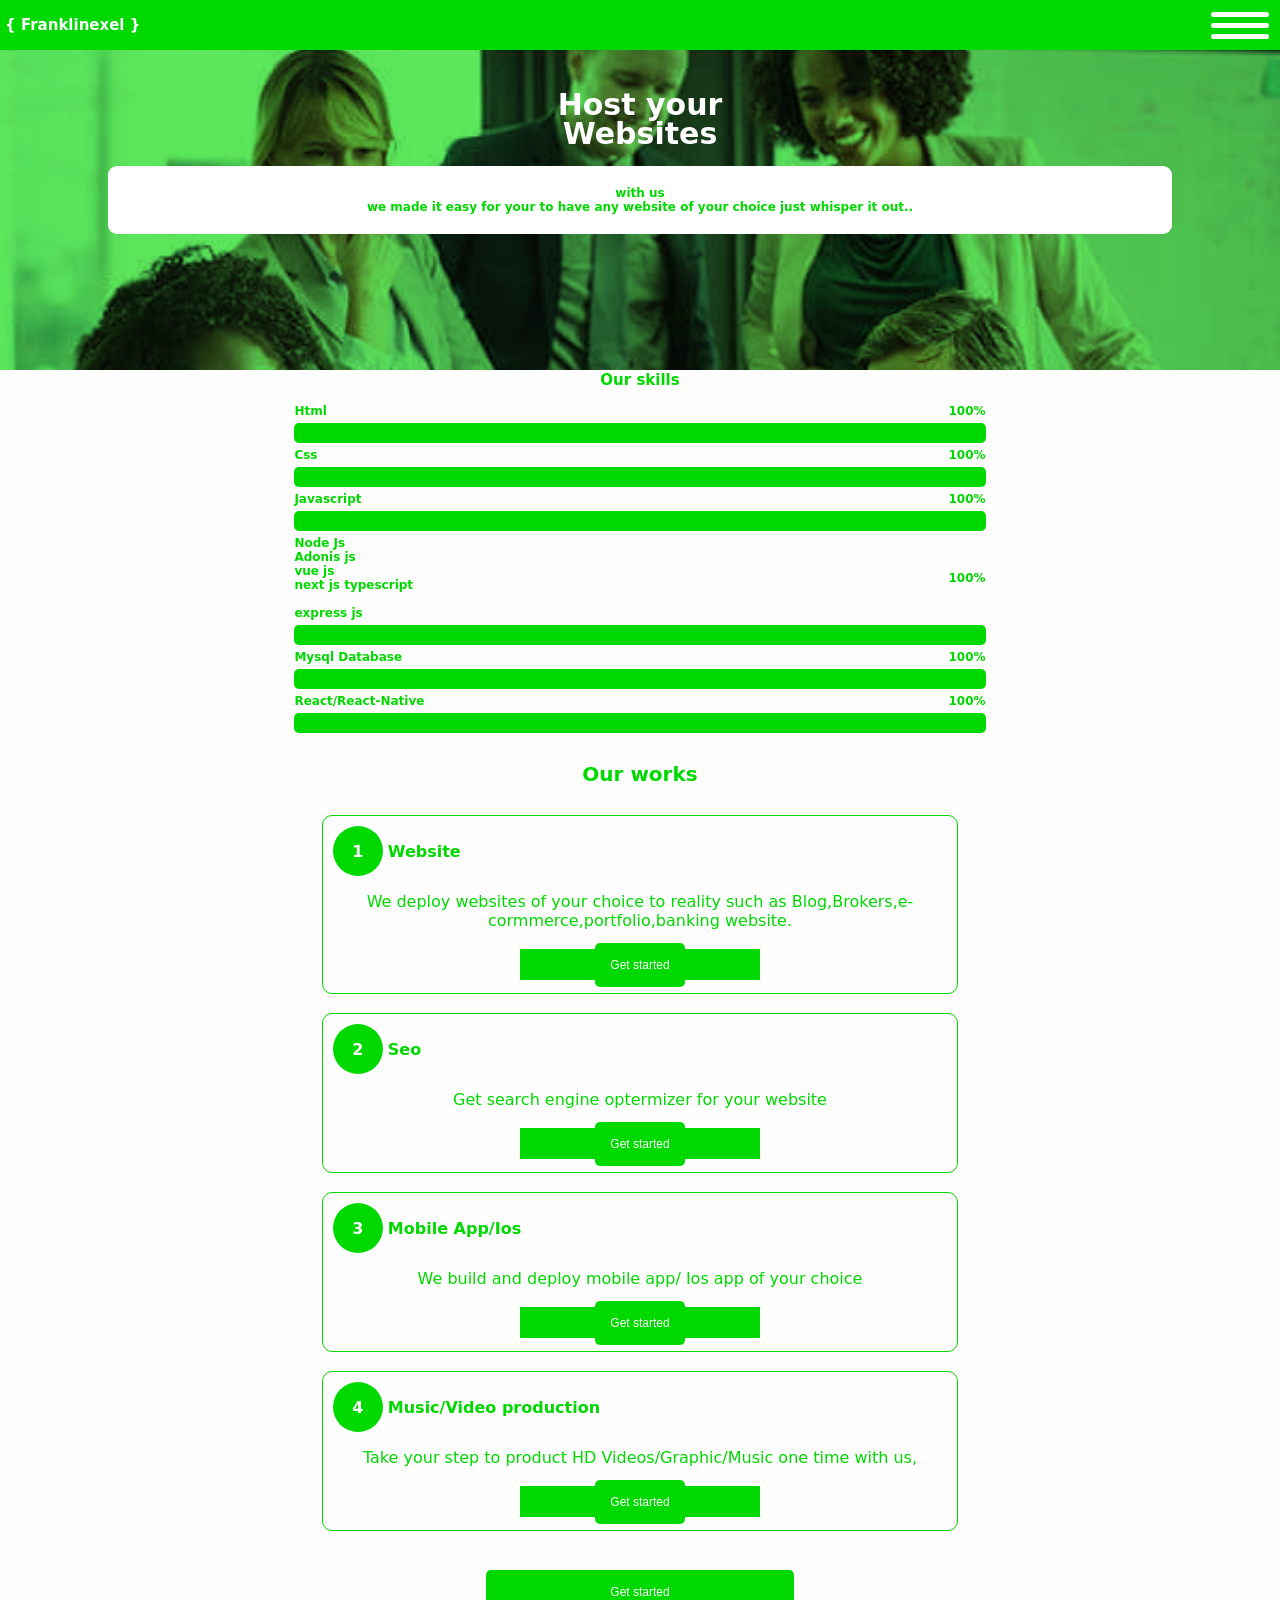
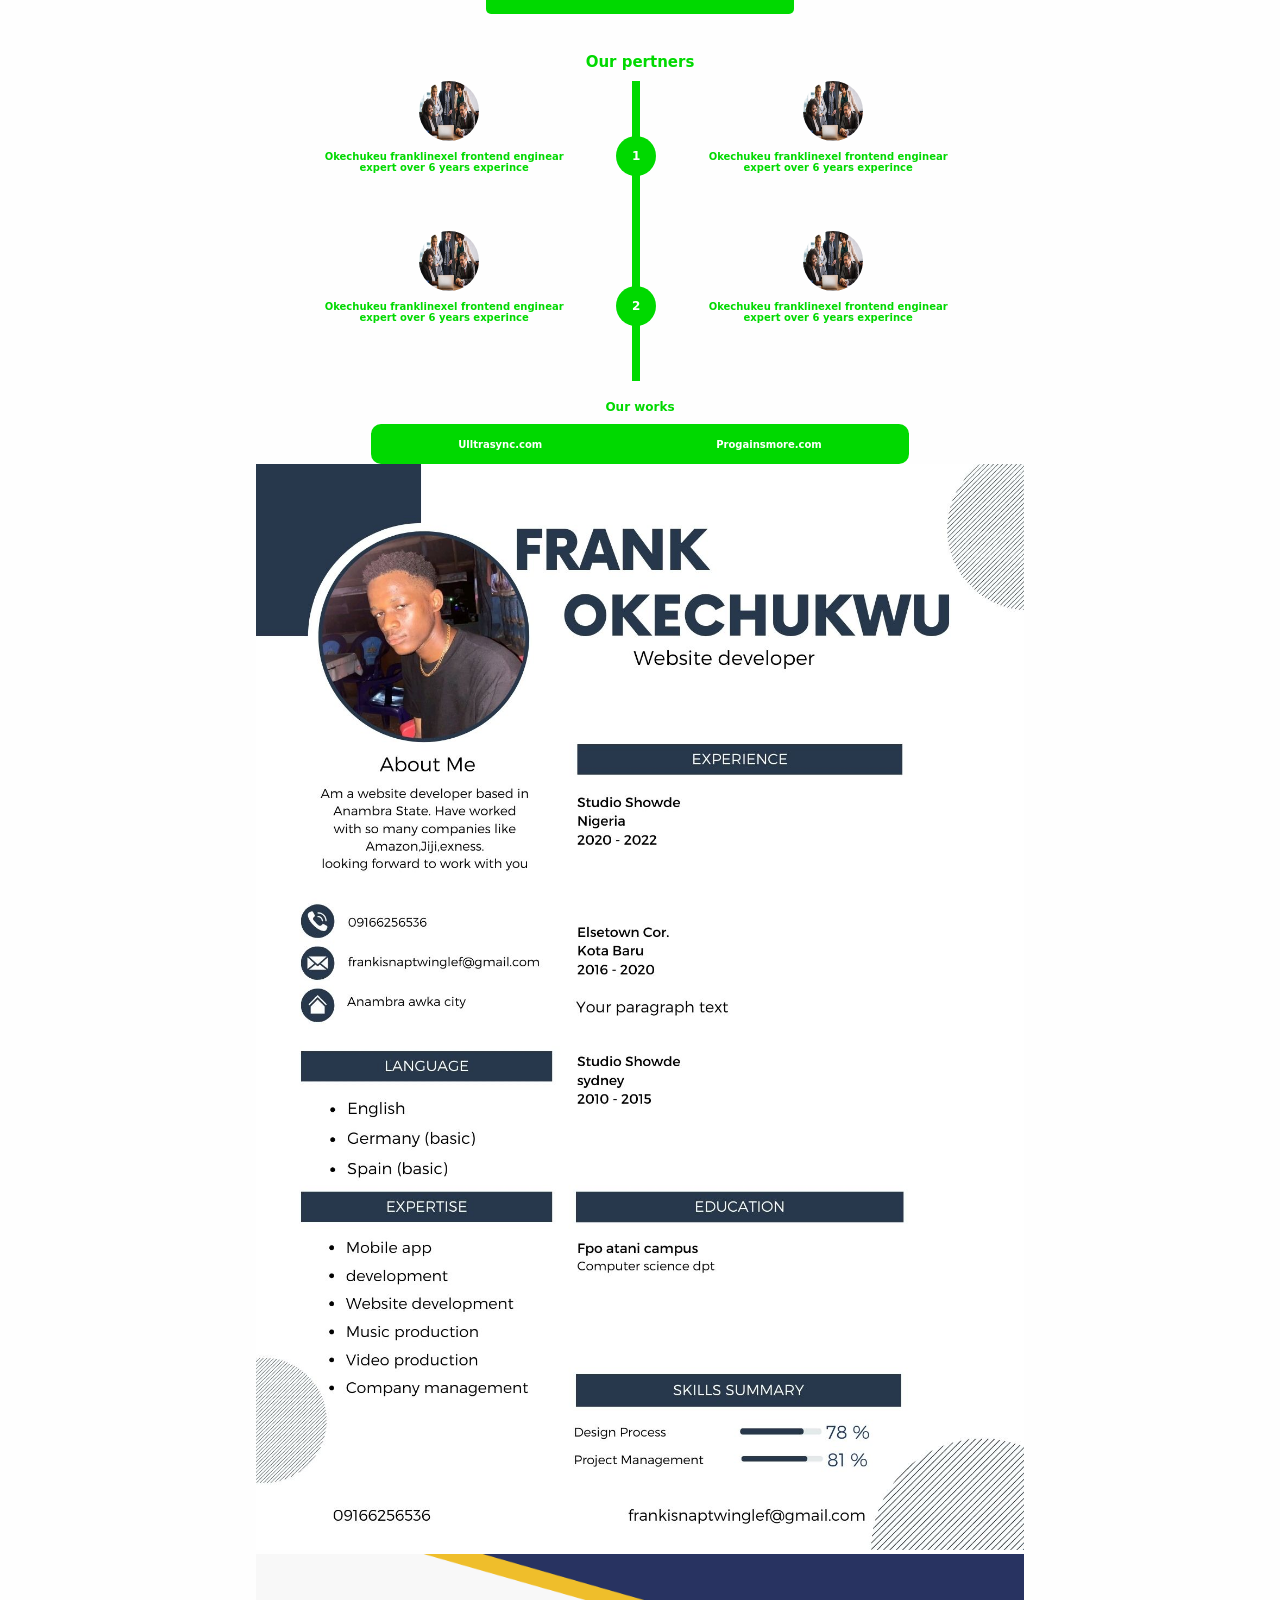
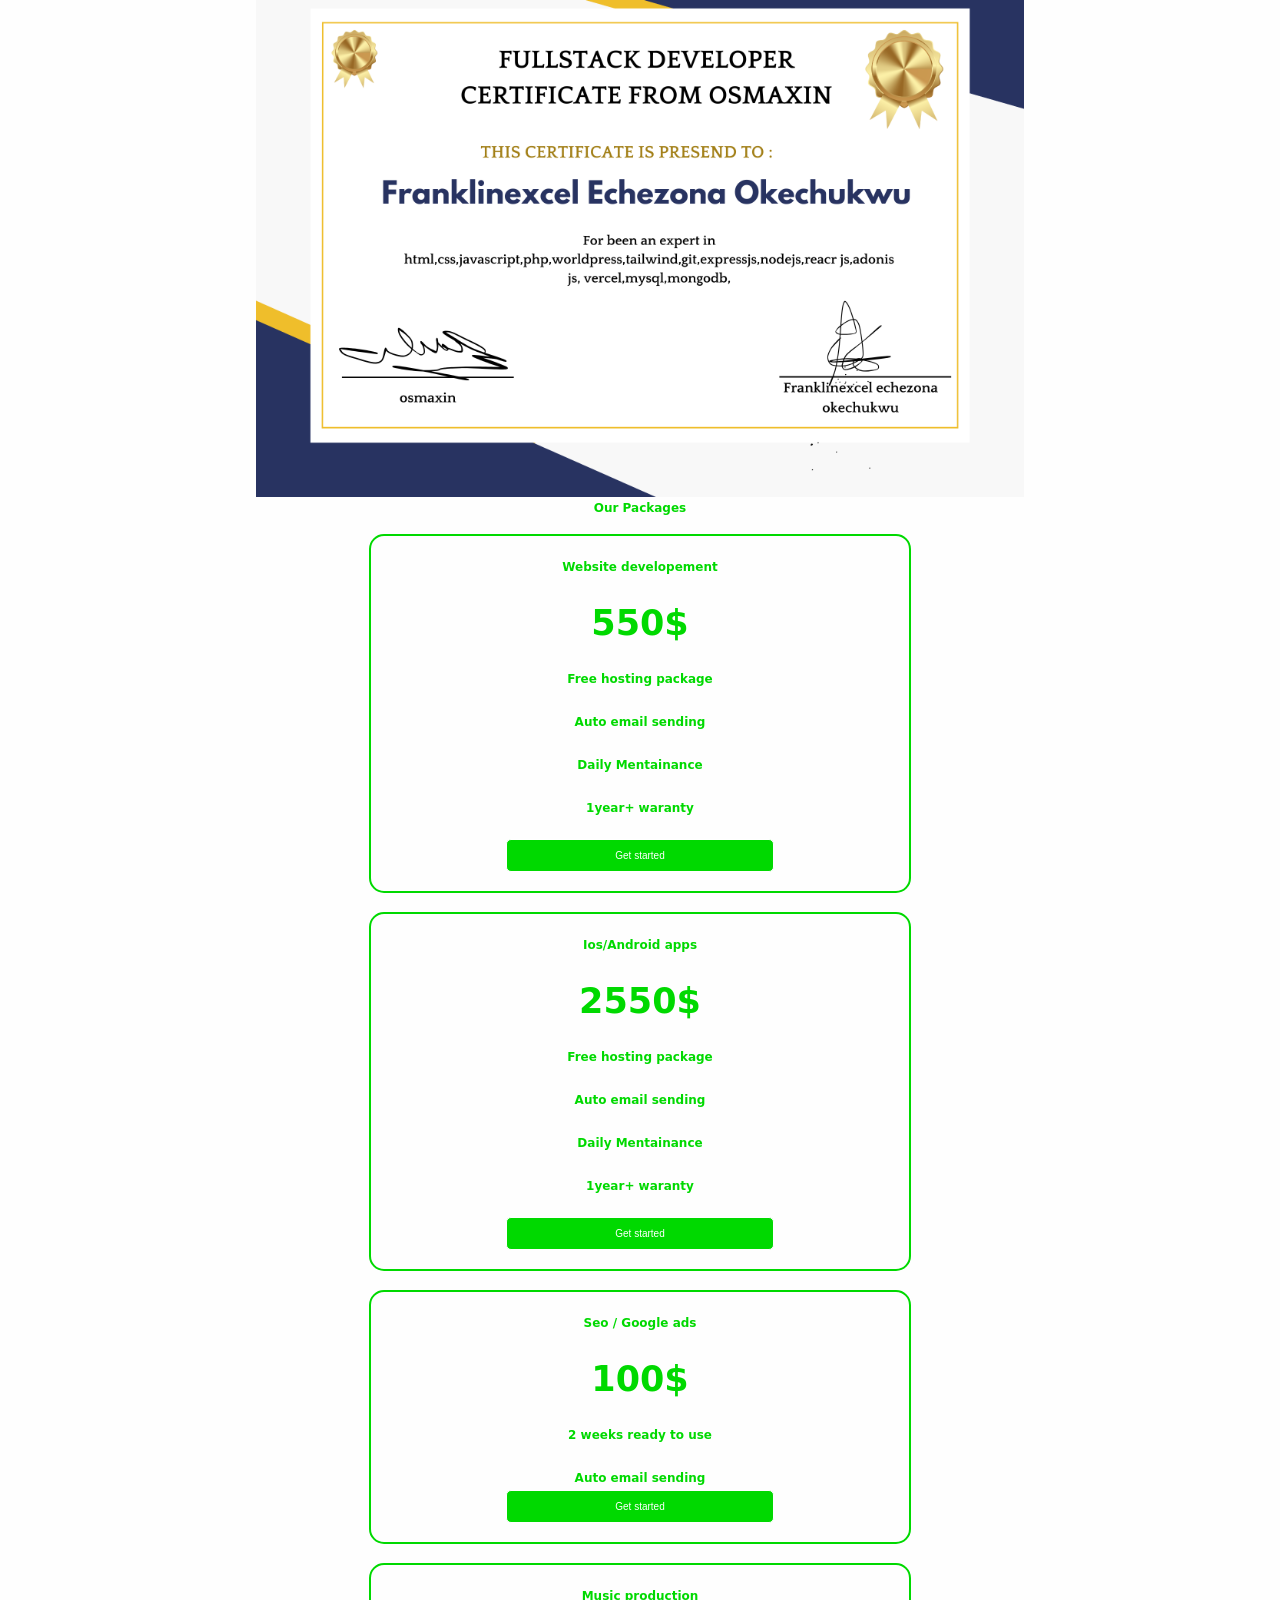
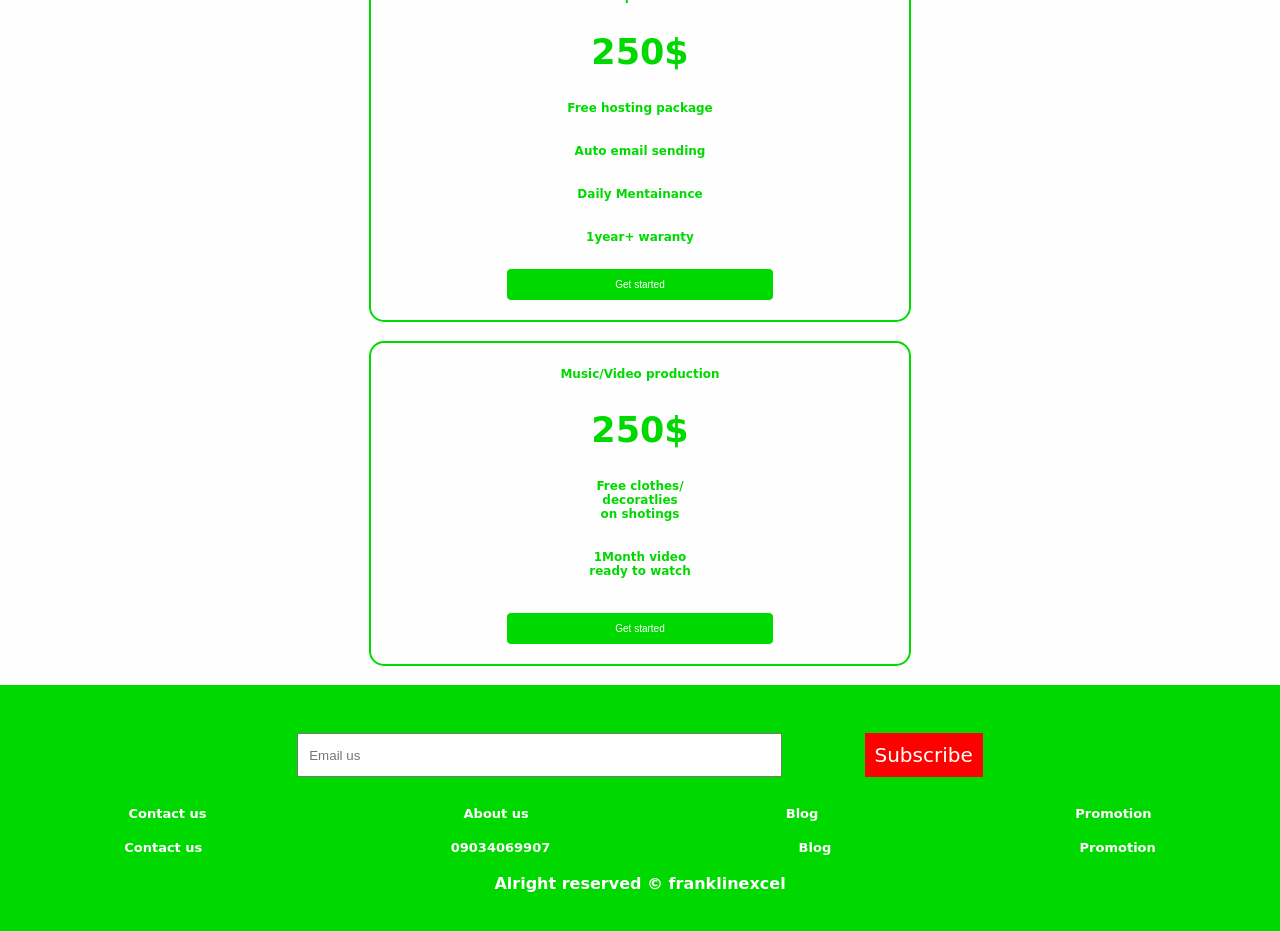
==== index.html @ f7cdadde "Update index.html" ====
<!DOCTYPE html>
<html lang="en">
<head>
    <meta charset="UTF-8">
    <meta http-equiv="X-UA-Compatible" content="IE=edge">
    <meta name="viewport" content="width=device-width, initial-scale=1.0">
    <title>Franklinexel</title>
    <link rel="stylesheet" href="./style/style.css">
</head>
<body>
    <!-- start of load -->
    <section class="onload">
       <div class="xel">
        <b>
            FRANKLINEXCEL </b>
       </div>
    </section>
    <!-- ends of load -->
    <!-- start of drop down -->
    <section class="dropdown1" id="down1">
        <div class="canse" id="goto">
            <b>
                X
            </b>
        </div> 
        <div class="lay">
            <b>
                Contact us 
            </b>
        </div> 
        <div class="lay">
            <b>  
                Mail us
            </b>
        </div>
        <div class="lay">
            <b> 
                Blog
            </b>
        </div>
        <div class="aboutudside" id="lide">
            <div class=" " id="us"> 
                <b>   
                    About Us
                </b>
            </div>
           We are Digital creators in nigerian we build and deploy website/mobile app in nigeria and all over the world,
           Our dream is to make the world of tech easy in nigeria.. 
        </div> 
    </section>
    <!-- end od drop down -->

    <!-- start of nav -->
    <nav class="topnavert">
   <div class="displ">
    <div class="getlogo">
        <b> 
            { Franklinexel }
        </b>
    </div>  
   </div>
   <div class="rightside" id="one2">
    <div class="insidert"></div>
    <div  class="insiderts"></div>
    <div  class="insidertss"></div>
   </div>
    </nav>
    <!-- ends of nav --> 
    <!-- start of header -->
    <header class="_headerone"> 
       <div class="xel">
        <b>{Franklinexel}</b>
       </div> 
        <br> 
        <br> 
        <div class="mapi">
             <br> 
             <br>
             <br>
             <br>
             <br>
        </div>
        <div class="mento">
               
        <div class="buys" id="lopi">
            <b id="buyer">
                Build
            </b>
        </div> 
        
        <div class="buyss" id="nano">
            <b id=" ">
                Host your
            </b>
        </div> 

        <div class="buysss" id="swap">  
                <b>
                    Websites 
                </b>
        </div>  
        <div class="crypto" id="cryptos">
                <b>  with us</b>
                <br>
                <b> we made it easy for your to have any website of your choice just whisper it out.. </b>
 
        </div>
        <div>
        </div>
        </div>    
    </header>
    <section class="tap">
        
    <!-- ends of header --> 
    <br>
    <br>
    <br>
    <br>
    <br> 
    <br>
    <br>
    <br>
    <br>
    <br>
    <div class="anoui">
        <br>
        <br>
        <br>
        <br>
        <br>
    </div>
    <br>
    <br>
    <br>
    <div class="show"> 
    <br>
    <br>
    <br>
    </div>
    <div class="mapi">
         <br> 
         <br>
         <br>
         <br>
         <br>
    </div>
    <br> 
    <br>
    <br>
            <h1 class="skills">
                Our skills
            </h1>
          <section class="sety" id="setert"> 
            <div class="mia">
            <img src="./assets/img/imageedit_4_7211123940.png"  class="imgtopi" alt="">
          </div>
            <div class="skilldiv">
                <div class="mekn">
                  <h1 class="tmlk">
                      Html 
                      <h1 class="tmlk">
                          100%
                      </h1>
                  </h1>
                </div>
                  <div class="two">
  
                  </div>
                  <div class="mekn">
                      <h1 class="tmlk">
                          Css 
                      </h1>
                      <h1 class="tmlk">
                          100%
                      </h1>
                    </div>
                  <div class="two">
  
                  </div>
                  <div class="mekn">
                      <h1 class="tmlk">
                          Javascript
                      </h1>
                      <h1 class="tmlk">
                          100%
                      </h1>
                    </div>
                  <div class="two">
  
                  </div>
                  <div class="mekn">
                      <h1 class="tmlk">
                          Node Js 
                          <br>
                          Adonis js<br>
                          vue js <br>
                          next js
                          typescript<br>
                     <br>
                          express js
                          
                      </h1>
                      <h1 class="tmlk">
                          100%
                      </h1>
                    </div>
                  <div class="two">
  
                  </div>
                  
                  <div class="mekn">
                      <h1 class="tmlk">
                          Mysql Database
                      </h1>
                      <h1 class="tmlk">
                          100%
                      </h1>
                    </div>
                  <div class="two">
  
                  </div> 
                  <div class="mekn">
                      <h1 class="tmlk">
                          React/React-Native
                      </h1>
                      <h1 class="tmlk">
                          100%
                      </h1>
                    </div>
                  <div class="two">
  
                  </div>
              </div> 
             
          </section>
    <!-- start of faq -->
    <section> 
        <br>
        <div class="faq">
            <b>Our works </b>
        </div>
        <br>
        <div class="onefaq">
            <div class="laop"> <div class="one2"><b class="one5">1</b></div>
            <b class="buin">Website  </b></div> 
            <p class="det">
                We deploy websites of your choice to reality such as 
                Blog,Brokers,e-cormmerce,portfolio,banking website.
            </p>
            <div class="nowbtn"> 
            <button class="now">  
                                <a href="https://wa.me/9034069907" class="new">
                    Get started
                </a>
            </button> 
            </div>
        </div>
        
        <br>
        <div class="onefaq">
            <div class="laop"> <div class="one2"><b class="one5">2</b></div>
            <b class="buin">Seo</b></div> 
            <p class="det">
            Get search engine optermizer for your website 
            </p>
            <div class="nowbtn"> 
            <button class="now"> 
                                <a href="https://wa.me/9034069907" class="new">
                    Get started
                </a>
            </button> 
            </div>
        </div> 
        <br>
        <div class="onefaq">
            <div class="laop"> <div class="one2"><b class="one5">3</b></div>
            <b class="buin"> Mobile App/Ios</b></div> 
            <p class="det"> 
                We  build and deploy mobile app/ Ios app of your choice
            </p>
            <div class="nowbtn"> 
            <button class="now">
                                <a href="https://wa.me/9034069907" class="new">
                    Get started
                </a>
            </button> 
            </div>
        </div>
        <br>
        <div class="onefaq">
            <div class="laop"> <div class="one2"><b class="one5">4</b></div>
            <b class="buin">Music/Video production</b></div> 
            <p class="det"> 
                Take your step to product HD Videos/Graphic/Music one time with us,
                
            </p>
            <div class="nowbtn"> 
            <button class="now">  
                                <a href="https://wa.me/9034069907" class="new">
                    Get started
                                </a>
            </button> 
            </div>
        </div> 
    </section>
    
    <div class="mewq"> 
        <br>
               <button class="new"> 
                <a href="https://wa.me/9034069907" class="new">
                    Get started
                </a> 
                
               </button>
               </div> 
               <br>
    <!-- ends of faq -->  
    <!-- START OF OUR PERTNERS --> 
    <section>  
        <h1 class="skills">
          Our pertners
        </h1>   
        <div class="onedivider">
              <div class="oti">
                  <div class="imertdiv">
                      <img src="./asset/img/blog-img6.jpg" alt="" class="curdert">
                  </div>
                  <h1 class="years">
                      Okechukeu franklinexel frontend enginear expert over 6 years experince
                  </h1>
              </div>
              <div class="abua">
                  <div class="werting">
                      <b>
                          1
                      </b>
                  </div>
              </div>
              <div class="oti">
                  <div class="imertdiv">
                      <img src="./asset/img/blog-img6.jpg" alt="" class="curdert">
                  </div>
                  <h1 class="years">
                      Okechukeu franklinexel frontend enginear expert over 6 years experince
                  </h1></div>
        </div>
        <div class="onedivider">
              <div class="oti">
                  <div class="imertdiv">
                      <img src="./asset/img/blog-img6.jpg" alt="" class="curdert">
                  </div>
                  <h1 class="years">
                      Okechukeu franklinexel frontend enginear expert over 6 years experince
                  </h1>
              </div>
              <div class="abua">
                  <div class="werting">
                      <b>
                          2
                      </b>
                  </div>
              </div>
              <div class="oti">
                  <div class="imertdiv">
                      <img src="./asset/img/blog-img6.jpg" alt="" class="curdert">
                  </div>
                  <h1 class="years">
                      Okechukeu franklinexel frontend enginear expert over 6 years experince
                  </h1></div>
        </div>    
</section>
    <!-- ENS OF OUR PERTNERS -->
    <!-- start of our works  -->  
    <br> 
    <h1 class="ski"> 
        Our works
      </h1>   
      <div class="worldiv">
       <b>
        <a class="gains" href="https://ulltrasync.com" >
            Ulltrasync.com
        </a>
       </b>
       <b>
        <a class="gains" href="https://progainsmore.com" >
            Progainsmore.com
        </a>
       </b>
      </div>
    <!-- ends of our works -->
        <img  width="100%" src="./asset/img/Am a website developer based in Anambra State. Have worked so with many companies like Amazon,Jiji,exness. looking forward to work with you.jpg">

        <img width="100%" src="./asset/img/Blue and Gold Simple Certificate (1).png ">
    <!-- start of our parckages --> 
    <br> 
    <h1 class="ski">
        Our Packages
      </h1> 
    <br> 
    <section class="alumi">
        <section class="oneplan">
            <br>
            <h5 class="weebsite">
                Website developement
            </h5> 
            <br>
            <h5 class="weebsites">
                550$
            </h5>
            <br>
            <h5 class="pack">
                Free hosting package
            </h5>
            <br>
            <h5 class="pack">
                Auto email sending 
            </h5>
            <br>
            <h5 class="pack">
                Daily Mentainance
            </h5>
            <br>
            <h5 class="pack"> 
                1year+ waranty
            </h5>
            <br>
            <div class="nety"> 
            <button class="newe">  <a class="newed" href="https://wa.me/09036837024">
                Get started
            </a> 

               </button>
            </div>
            <br>
        </section>
        <br>
        <section class="oneplan">
            <br>
            <h5 class="weebsite"> 
                Ios/Android apps
            </h5> 
            <br>
            <h5 class="weebsites">
                2550$
            </h5>
            <br>
            <h5 class="pack">
                Free hosting package
            </h5>
            <br>
            <h5 class="pack">
                Auto email sending 
            </h5>
            <br>
            <h5 class="pack">
                Daily Mentainance
            </h5>
            <br>
            <h5 class="pack"> 
                1year+ waranty
            </h5>
            <br>
            <div class="nety"> 
            <button class="newe">
             <a class="newed" href="https://wa.me/09036837024">
                    Get started
                </a> 
               </button>
            </div>
            <br>
        </section>
        <br>
        <section class="oneplan">
            <br>
            <h5 class="weebsite"> 
                Seo / Google ads
            </h5> 
            <br>
            <h5 class="weebsites">
                100$
            </h5>
            <br>
            <h5 class="pack"> 
                2 weeks  ready to use
            </h5>
            <br>
            <h5 class="pack">
                Auto email sending 
            </h5>  
            <div class="nety"> 
            <button class="newe">
                <a class="newed" href="https://wa.me/09036837024">
                    Get started
                </a> 
               </button>
            </div>
            <br>
        </section>
        <br>
        <section class="oneplan">
            <br>
            <h5 class="weebsite"> 
                Music production
            </h5> 
            <br>
            <h5 class="weebsites">
                250$
            </h5>
            <br>
            <h5 class="pack">
                Free hosting package
            </h5>
            <br>
            <h5 class="pack">
                Auto email sending 
            </h5>
            <br>
            <h5 class="pack">
                Daily Mentainance
            </h5>
            <br>
            <h5 class="pack"> 
                1year+ waranty
            </h5>
            <br>
            <div class="nety"> 
            <button class="newe">
                <a class="newed" href="https://wa.me/09036837024">
                    Get started
                </a> 
               </button>
            </div>
            <br>
        </section> 
        <br>
        <section class="oneplan">
            <br>
            <h5 class="weebsite"> 
                Music/Video production
            </h5> 
            <br>
            <h5 class="weebsites">
                250$
            </h5>
            <br>
            <h5 class="pack">
            Free clothes/ <br> decoratlies <br> on shotings
            </h5>
            <br>
            <h5 class="pack"> 
             1Month video <br> ready to watch
            </h5>
            <br>
            <h5 class="pack"> 

            </h5> 
            <div class="nety"> 
            <button class="newe">
                <a class="newed" href="https://wa.me/09036837024">
                    Get started
                </a> 
               </button>
            </div>
            <br>
        </section>
    </section> 
    <!-- ends of our packages -->
    <!-- start of footer  -->
    
    <!-- ends of footer -->
    </section>
</body>
<!-- start of footer --> 
<br>
<section>
    <footer class="myfoot"> 
        <br>
        <br>
        <div> 
        <form action="" class="inputside">
            <input type="text" placeholder="Email us " class="puter">
            <buttonn class="cribe">
                Subscribe
            </buttonn>
        </form>
        </div>
        <br>
        <div class="downleftt">
            <b>
                Contact us
            </b>
            <b>
                About us
            </b>  
            <b>
                Blog
            </b>  
            <b> 
                Promotion
            </b>
        </div>
          <br>
        <div class="downleftt">
            <b>
                Contact us
            </b>
            <b>
                09034069907
            </b>  
            <b>
                Blog
            </b>  
            <b> 
                Promotion
            </b>
        </div> 
        <br>
        <div class="downlefter"> 
            <b> 
            Alright reserved &copy; franklinexcel
            </b>
        </div>
    <br>
    <br>
    </footer>
</section>
<!-- end of footer -->
<script src="js/app.js"></script>
</html>
---- style/style.css ----
@media(min-width:8px){
    body{
        background-color: #fefefeee;
        padding: 0%;
       font-family: system-ui, -apple-system, BlinkMacSystemFont, 'Segoe UI', Roboto, Oxygen, Ubuntu, Cantarell, 'Open Sans', 'Helvetica Neue', sans-serif;
       margin: 0px; 
    }
    ._headerone{
         width: 100%;
         height: 300px;
         background-color: rgba(0, 217, 0, 0.638);
         overflow: hidden;
         background-blend-mode: multiply;
         position: absolute;
         background-size: cover;
         background-image: url(/asset/img/blog-img6.jpg);
    }
    .xel{
        color:white;
        padding: 10px;
        font: bold;
    }
    .topnavert{
        background-color:rgb(0, 217, 0);
        width: 100%;
        height:40px;
        padding: 5px;
        position: fixed;
        z-index: 5; 
        display: flex;
        justify-content: space-between;
    }
    .getlogo{ 
        font-size: 15px;
        color: white;
        width: 82%; 
    }
    .circp{
        width: 15px;
        border-radius: 100px;
        height: 15px;
        background-color: white; 
    }
    .displ{
        display: flex;
        align-items: center;
        width: 35%;
    } 
    .rightside{
        width: 10%; 
        margin-right: 10px;
        cursor: pointer;
    }
    .insidert{
        width: 90%;
        height: 5px;
        margin-top: 7px;
        border-radius: 1000px;
        background-color: white;
    }
    .insiderts{
        width: 90%;
        height: 5px;
        margin-top: 6px;
        border-radius: 1000px;
        background-color: white;
    }
    .insidertss{
        width: 90%;
        height: 5px;
        margin-top: 6px;
        border-radius: 1000px;
        background-color: white;
    }
    .dropdown1{
        width: 100%;
        height:0vh; 
        position: fixed;
        z-index: 12;
        background-color:rgb(0, 217, 0); 
        overflow: hidden;
    }
    .lay{ 
        cursor: pointer;
        font: bold;
        text-align: center;
        margin-top: 15px;
        padding: 10px;
        color:white;
        font-size: 13px; 
        margin: auto;  
    } 
    .canse{
        padding: 10px;
        text-align: right;
        color:white;
        cursor: pointer;
        font: bold;
        font-size: 20px;
    } 
    .buys{
        color: white;
        font: bold;
        font-size:30px;
        visibility: visible;
        text-align: center; 
    } 
    .buyss{
        color: white;
        font: bold;
        font-size: 30px; 
        visibility: hidden;
        text-align: center;
    }
    .buysss{ 
        color: white;
        font: bold;
        font-size: 30px; 
        visibility: hidden;
        text-align: center; 
        margin-top: -7px;
        font: bold; 
    }
    .crypto{
        width: 0%;
        margin: auto;
        border-radius:9px;
        margin-top: 14px;
        background-color: white; 
        overflow: hidden;
        font: bold; 
        text-align: center;
        color:rgb(0, 217, 0); 
        font-size: 12px;
    }
    .skills{
        margin: 0%;
        padding: 10px;
        text-align: center;
        color:rgb(0, 217, 0);
        font-size: 15px;  
    }
    .faq{
        text-align: center;
        padding: 10px;
        font: bold;
        font-size: 20px; 
        color:rgb(0, 217, 0); 
    }
    .onefaq{
        width: 80%; 
        padding: 10px;
        border-radius: 10px;
        margin:auto;
        border: solid 1px rgb(0, 217, 0);
    }
    .aboutudside{
        width:90%;
        margin: auto;
        font: bold;
        padding: 10px;
        border-radius: 10px; 
        text-align: center;
        overflow: hidden;
        font-size: 12px;
        background-color: white;
        color:rgb(0, 217, 0); 
    }
    .one2{
        width: 50px;
        height: 50px;
        display:flex;
        align-items: center;
        justify-content: center ;
        border-radius: 1000px;
        background-color:rgb(0, 217, 0); 
    }
    .one5{
        color: white;
    }
    .laop{
        display: flex; 
        align-items: center;
        color:rgb(0, 217, 0);  
    }
    .buin{
        margin-left:5px;
    }
    .det{  
        text-align: center;
        color:rgb(0, 217, 0);  
    }
    .nowbtn{ 
        margin: auto;
        width: 40%;
    } 
    .now{
        outline: none;  
        width: 100%;
        background-color:rgb(0, 217, 0); 
        border: solid white ;
        padding: 8px;
        color:white;
        cursor: pointer;
    }
    .tech{
        text-align: center;
        color: rgb(229, 229, 229);
        font-size:8px;
    } 
    .mia{
        display: flex;
        width: 40%;
        align-items: center; 
        justify-content: center;
    }
    .imgtopi{
        display: none;
    }
    .skilldiv{
        width: 90%;
        color: rgb(142, 142, 142);
        margin: auto;
    } 
    .mekn{
        width: 100%;
        display: flex;
        align-items: center;
        justify-content: space-between;
    } 
    .tmlk{
    margin: 0%;
    padding: 0%;
    display: flex;
    color:rgb(0, 217, 0); 
    margin-top: 5px;
    font-size:12px;
    }
    .two{
        margin-top: 5px;
        border-radius: 5px;
        width: 100%;
        height: 20px; 
        background-color:rgb(0, 217, 0); 
        animation-name: stuff;
        animation-duration: 4s;
        animation-delay: 3s;
    }
      
    .mewq{
    padding: 10px;
    width: 40%;
    margin: auto;
    }   
    .new{
        background-color:rgb(0, 217, 0); 
        border: white;
        outline: none;
        padding: 15px;
        font-size: 12px ;
        width: 100%;
        margin-top: 10px;
        border-radius: 5px;
        color: white;
    }  
    .dert{
        border-radius: 5px;
        margin: auto;
        width: 10%;
        margin-top: 5px;
        height: 5px;
        background-color:rgb(0, 217, 0); 
    }
    .ski{
        margin: 0%; 
        text-align: center; 
        color:rgb(0, 217, 0);
        font-size: 12px ; 
    }
    .saydiv{
        margin-top: 10px;
        width: 95%;   
        margin: auto; 
    }
    .nexter{ 
        display: flex;
        margin: auto;
        cursor: pointer;
        width: 95%;
        align-items: center; 
    } 
    .imgsiv{
        width: 100%;
        margin: auto;
        padding: 10px; 
        color: rgb(142, 142, 142);
        align-items: center;
        font-size: 7px; 
    }
    .skills{
        margin: 0%;
        padding: 10px;
        text-align: center;
        color:rgb(0, 217, 0);
    }
    .onedivider{
        width: 100%;
        height: 150px;
        display: flex;
    }
    .oti{
        width: 49%;
        height: inherit; 
    }
    .abua{
        width: 1%;
        height: inherit;
        display:flex; 
        background-color:rgb(0, 217, 0);
        justify-content: center; 
        align-items: center;  
    }
    .imertdiv{
        width: 50px;
        height: 50px;
        border-radius: 100px;
        margin: auto;
    }
    .werting{
        position: absolute;
        width: 40px;
        height: 40px;
        color: white;
        font-size: 12px;
        z-index: 1;
        border-radius: 100px;
        display: flex;
        justify-content: center;
        align-items: center;
        background-color:rgb(0, 217, 0);
    }
    .curdert{
        width: 60px;
        height: 60px;
        border-radius: 100px;
    }
    .years{
        text-align: center;
        font-size: 10px;
        width: 70%;
        margin: auto;
        margin-top: 20px;
        color:rgb(0, 217, 0);
    } 
    .fotone{
        width: 100%;
        display: flex; 
        justify-content: space-around;
        padding: 1px;
    }
    a{
        text-decoration: none;
    }
    .fotoner{
        margin: auto;
        display: flex; 
        align-items: center;
        width: 90%;  
    }
    .meloi{
        color: white;
        margin: 0%; 
        display: flex;
        align-items: center;
        font-size: 10px;
    }
    .fotbtn{
        border-radius:2px;
        width: 35%;
        border: solid 2px white;
        outline: none;
        color: white; 
        padding: 10px;
    }
    .mail{
        width: 55%;
        outline: none;
        border: none;
        border-radius:2px;
        padding: 10px;
    }
    .me3loi{ 
        color: white;
        margin: 0%;
        width: 30%;
        font-size: 20px;
        border-bottom: solid 2px white;
    }
    .compu-div{
        display: flex;
        justify-content: center;
        width: 100%;
    }
    .meltering{
       width: 10%;
    }
    .right{ 
       font: bold;
       margin-top: -5px;
       font-size:10px;
       text-align: center;
       margin-left: 10px;   
       padding: 10px;
       color:white;
    }
    .loddiv{
        position: fixed;
        height: 100vh;
        justify-content: center;
        align-items: center;
        width: 100%;
        display: none; 
        margin-top: -10px;
        background-color: white;
        z-index: 222;
        animation-name: lasgo;
        animation-duration: 3s;
    }
    @keyframes lasgo {
        10%{
            display: block;
        }
    }
     
    .weebsite{ 
    font-size: 12px;
    margin: auto;
    padding: 5px;
    text-align: center;  
    color:rgb(0, 217, 0);
    font: bold;
     }    
     .oneplan{
         width: 70%; 
         border: rgb(0, 217, 0) 2px  solid;
         border-radius: 15px;
         margin: auto;
     }
     .weebsites{ 
         font-size: 35px;
         margin: auto;
         padding: 5px;
         text-align: center; 
         color:rgb(0, 217, 0);
         font: bold;
     }
     .pack{
         font-size: 12px;
         margin: auto;
         padding: 5px;
         text-align: center; 
         color:rgb(0, 217, 0);
         font: bold;
     }
     .nety{
         width: 50%;
         margin: auto;
     }
     .newe{
         width: 100%;
         border: white solid 1px;
         padding: 10px;
         border-radius: 5px;
         font-size: 10px;
         cursor: pointer;
         color: white;
         background-color:rgb(0, 217, 0);
         outline: none;
     }
     .newed{
        color: white;
     }  
     .show{
        display: none;
     }
     .anoui{ 
        display: none;
     }
     .mapi{ 
        display: none;
     }
     .worldiv{
        width:70% ;
        height:40px;
        border-radius: 10px;
        margin: auto;
        margin-top:10px;
        background-color:rgb(0, 217, 0) ;
        font-size: 10px;
        display: flex;
        justify-content: space-around;
        align-items: center;
     }
     .gains{ 
        color:white;
     }
     .onload{
        width: 100%;
        height: 100vh;
        background-color: white;
        position: fixed;
        display: flex;
        align-items: center;
        justify-content: center;
        z-index: 22;
        animation-name: loadgo;
        animation-duration:3s;
        color:rgb(0, 217, 0) ;
        visibility: hidden;
     }
     @keyframes loadgo {
        10%{
            visibility: visible;
        }
     } 
     .xel{
        color:rgb(0, 217, 0) ;
        font: bold;   
        font-size: 25px;
        overflow: hidden;
        width: 100%;
        text-align: center; 
        animation-name: loadert;
        animation-duration: 3s;
     }
     @keyframes loadert {
        10%{ 
            width: 0%;
        }
     }
     .myfoot{
        width: 100%; 
        background-color:rgb(0, 217, 0) ; 
     }
     .inputside{  
        padding: 10px;
        width: 77%;
        margin: auto;
        display: flex;
        justify-content: space-around; 
     }
     .cribe{
        padding: 10px;
        font-size: 20px;
       background-color: red;
       color:white;
       outline: none;
       border: none;
     }
     .puter{
        outline:none; 
        padding:10px;
     }
     .downleftt{
        color:white;
        display:flex;
        width: 100%;
        font-size: 13px;
        justify-content: space-around;
     }
     .downlefter{
           color:white;
           text-align: center;
     }
}  
/* start of laptop 1  */
@media(min-width:768px){
    .tap{ 
        width: 60%;
        margin: auto;
    } 
    ._headerone{
       height: 370px; 
    }
    .show{
       display: block;
    }
    .show{
       display: block;
    }
    .rightside{
        width: 5%;
    }
    .aboutudside{
        width: 40%;
    }
    .inputside{
        width: 60%;
    }
    .puter{
        width: 60%;
    }
}
/* ends of labtop1 */  
/* start of laptop 2  */
@media(min-width:1440px){
    .tap{ 
        width: 60%;
        margin: auto;
    } 
    ._headerone{
        height: 450px; 
    } 
     .anoui{ 
        display: none;
     }
     .mapi{ 
        display: block;
     }
}
/* ends of labtop 2 */
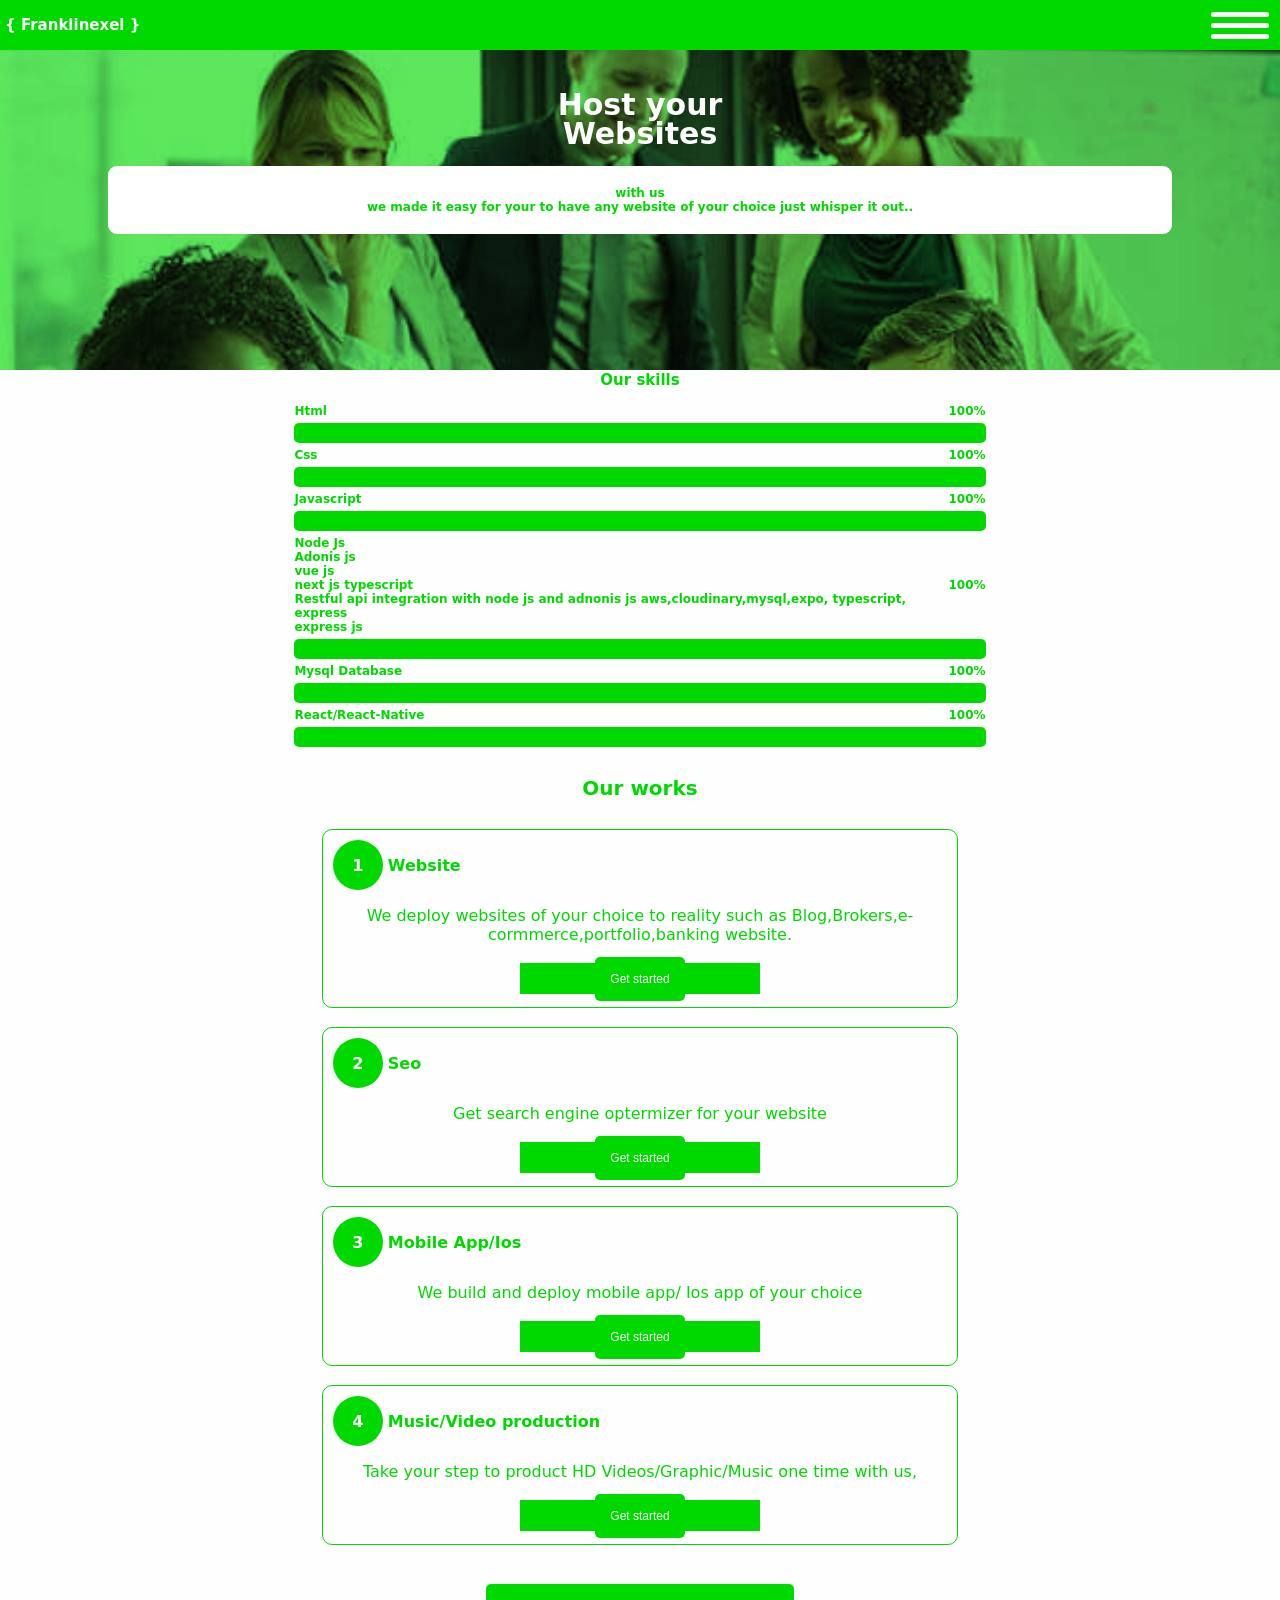
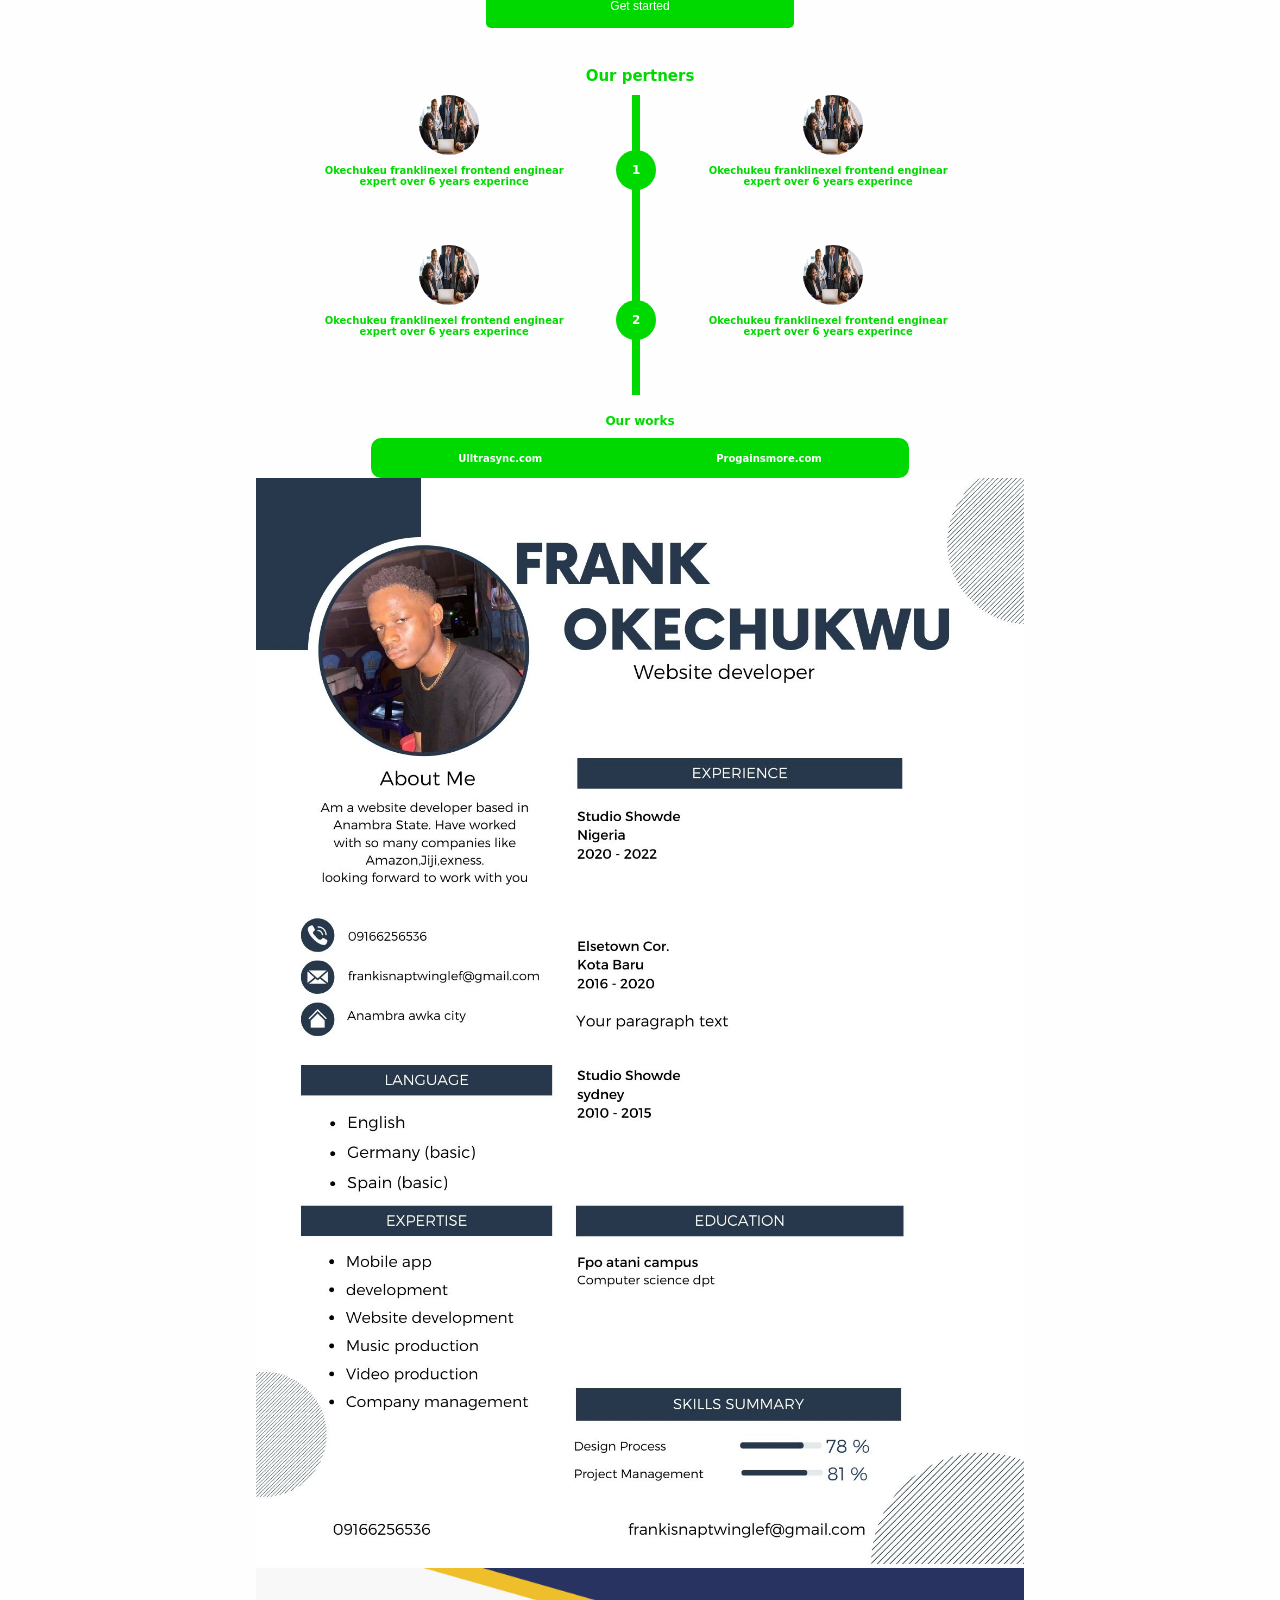
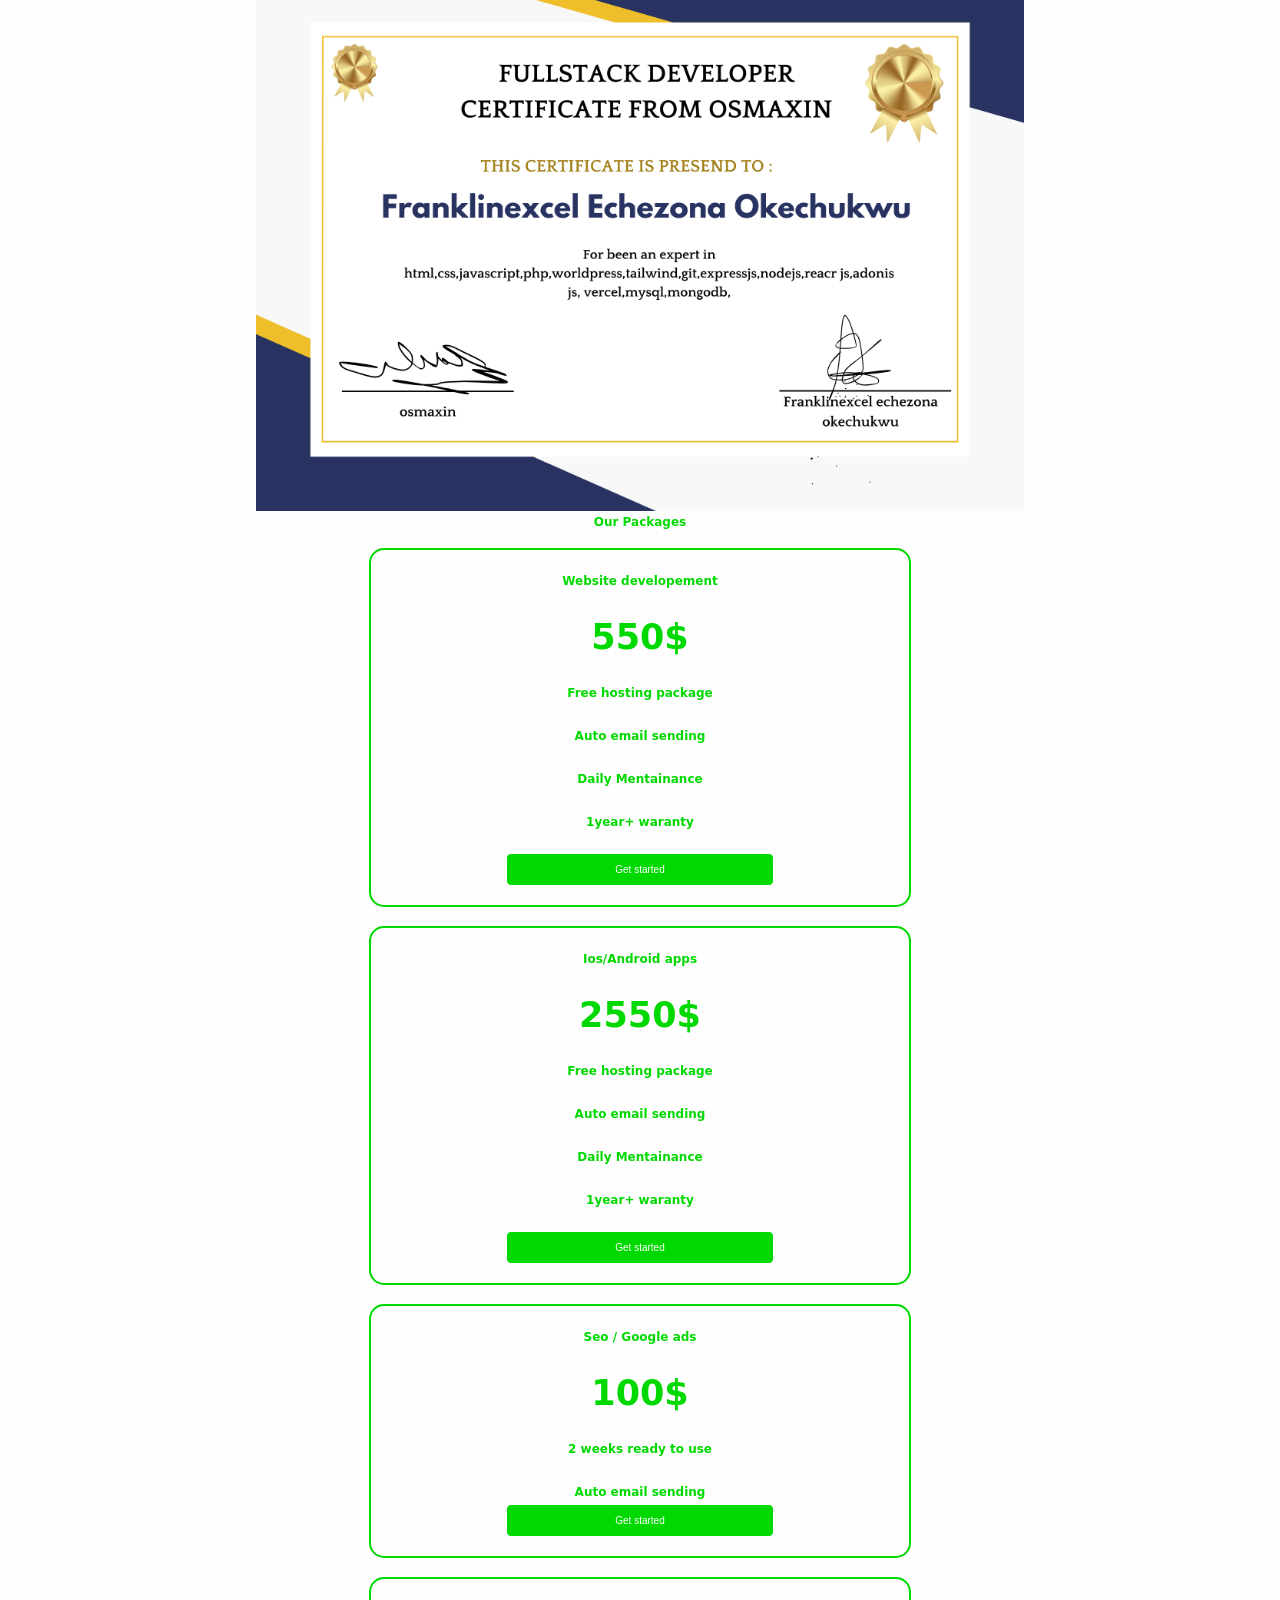
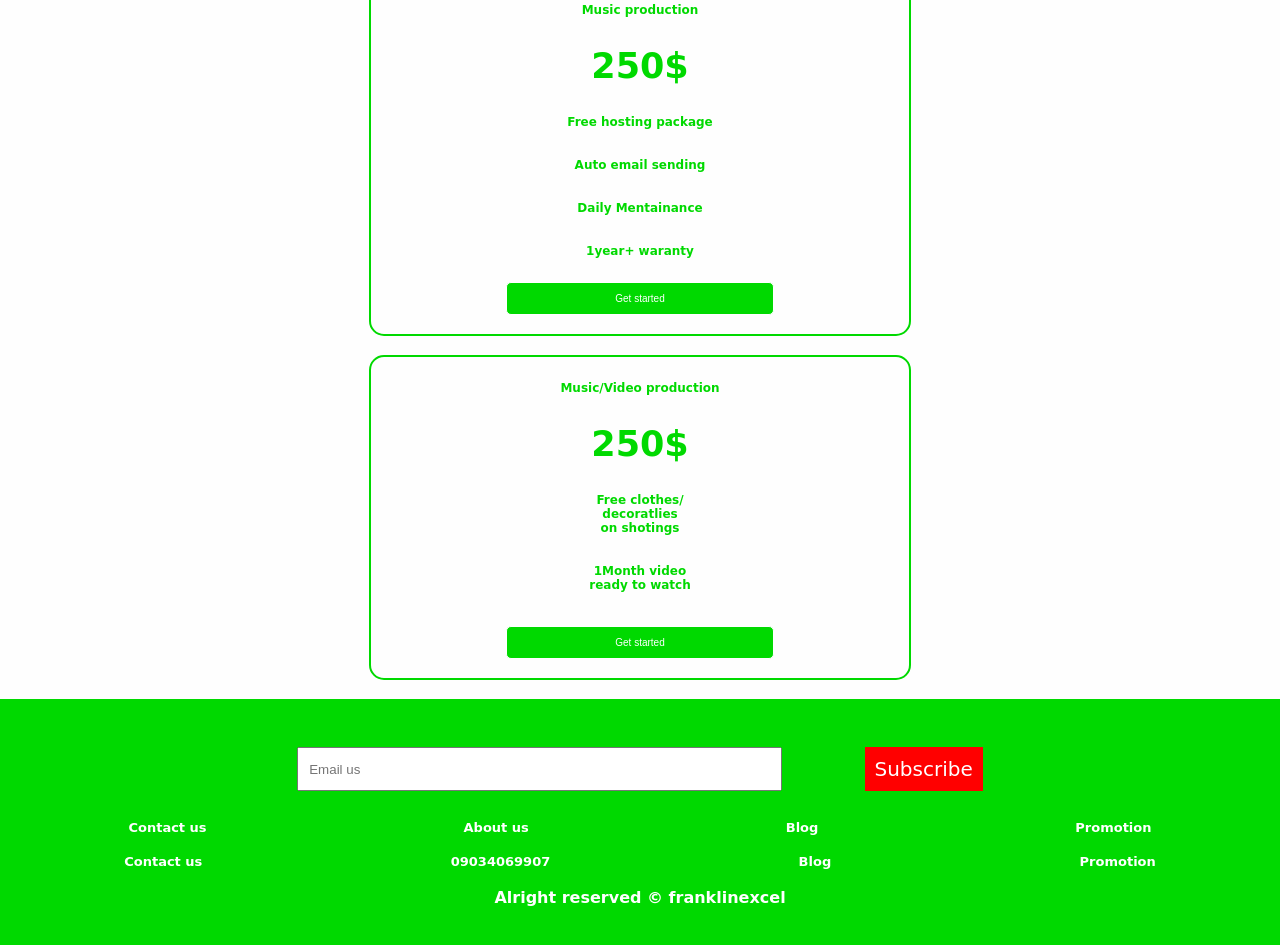
==== commit c4ab653b: "Update index.html" ====
--- a/index.html
+++ b/index.html
@@ -44,7 +44,7 @@
                     About Us
                 </b>
             </div>
-           We are Digital creators in nigerian we build and deploy website/mobile app in nigeria and all over the world,
+           We are Digital creators in nigerian we build and deploy website/ANDROID IOS mobile app in nigeria and all over the world,
            Our dream is to make the world of tech easy in nigeria.. 
         </div> 
     </section>
@@ -196,6 +196,9 @@
                           vue js <br>
                           next js
                           typescript<br>
+                          Restful api integration
+                          with node js and adnonis js 
+                          aws,cloudinary,mysql,expo, typescript, express
                      <br>
                           express js
                           
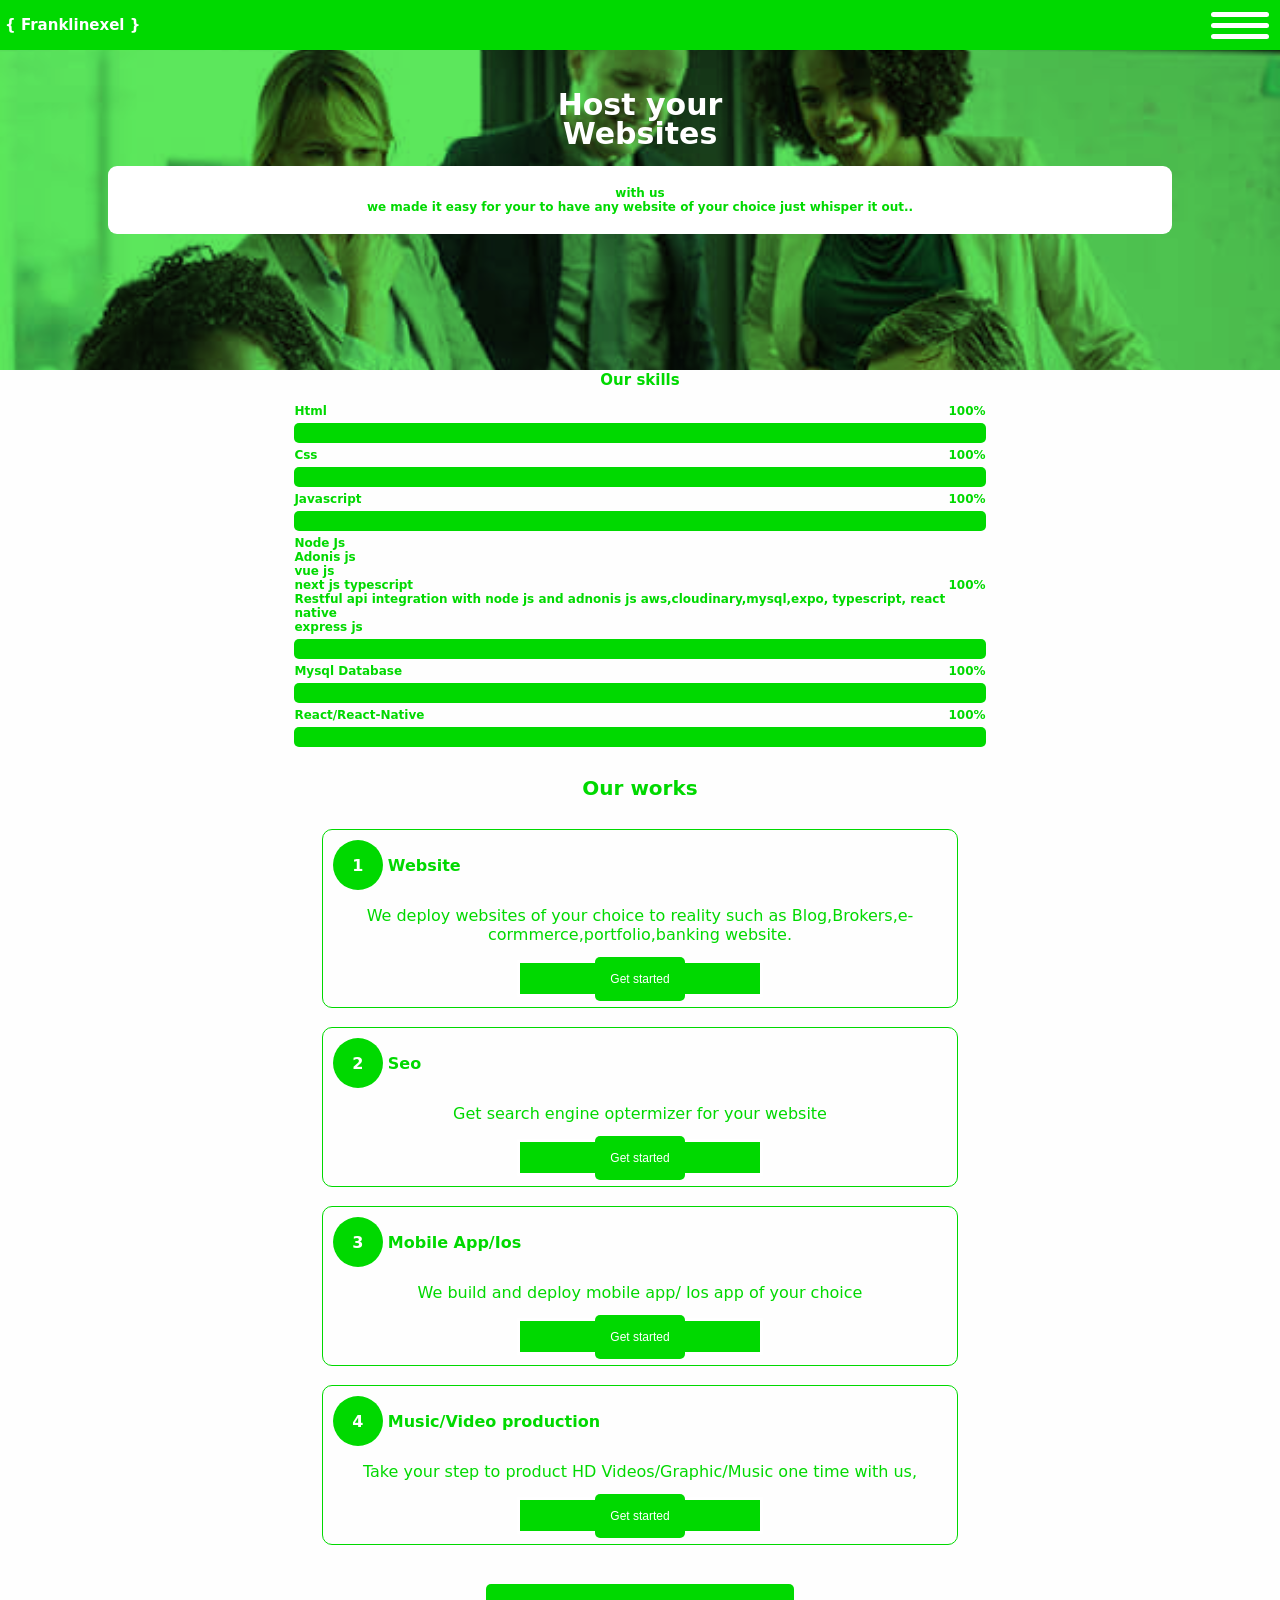
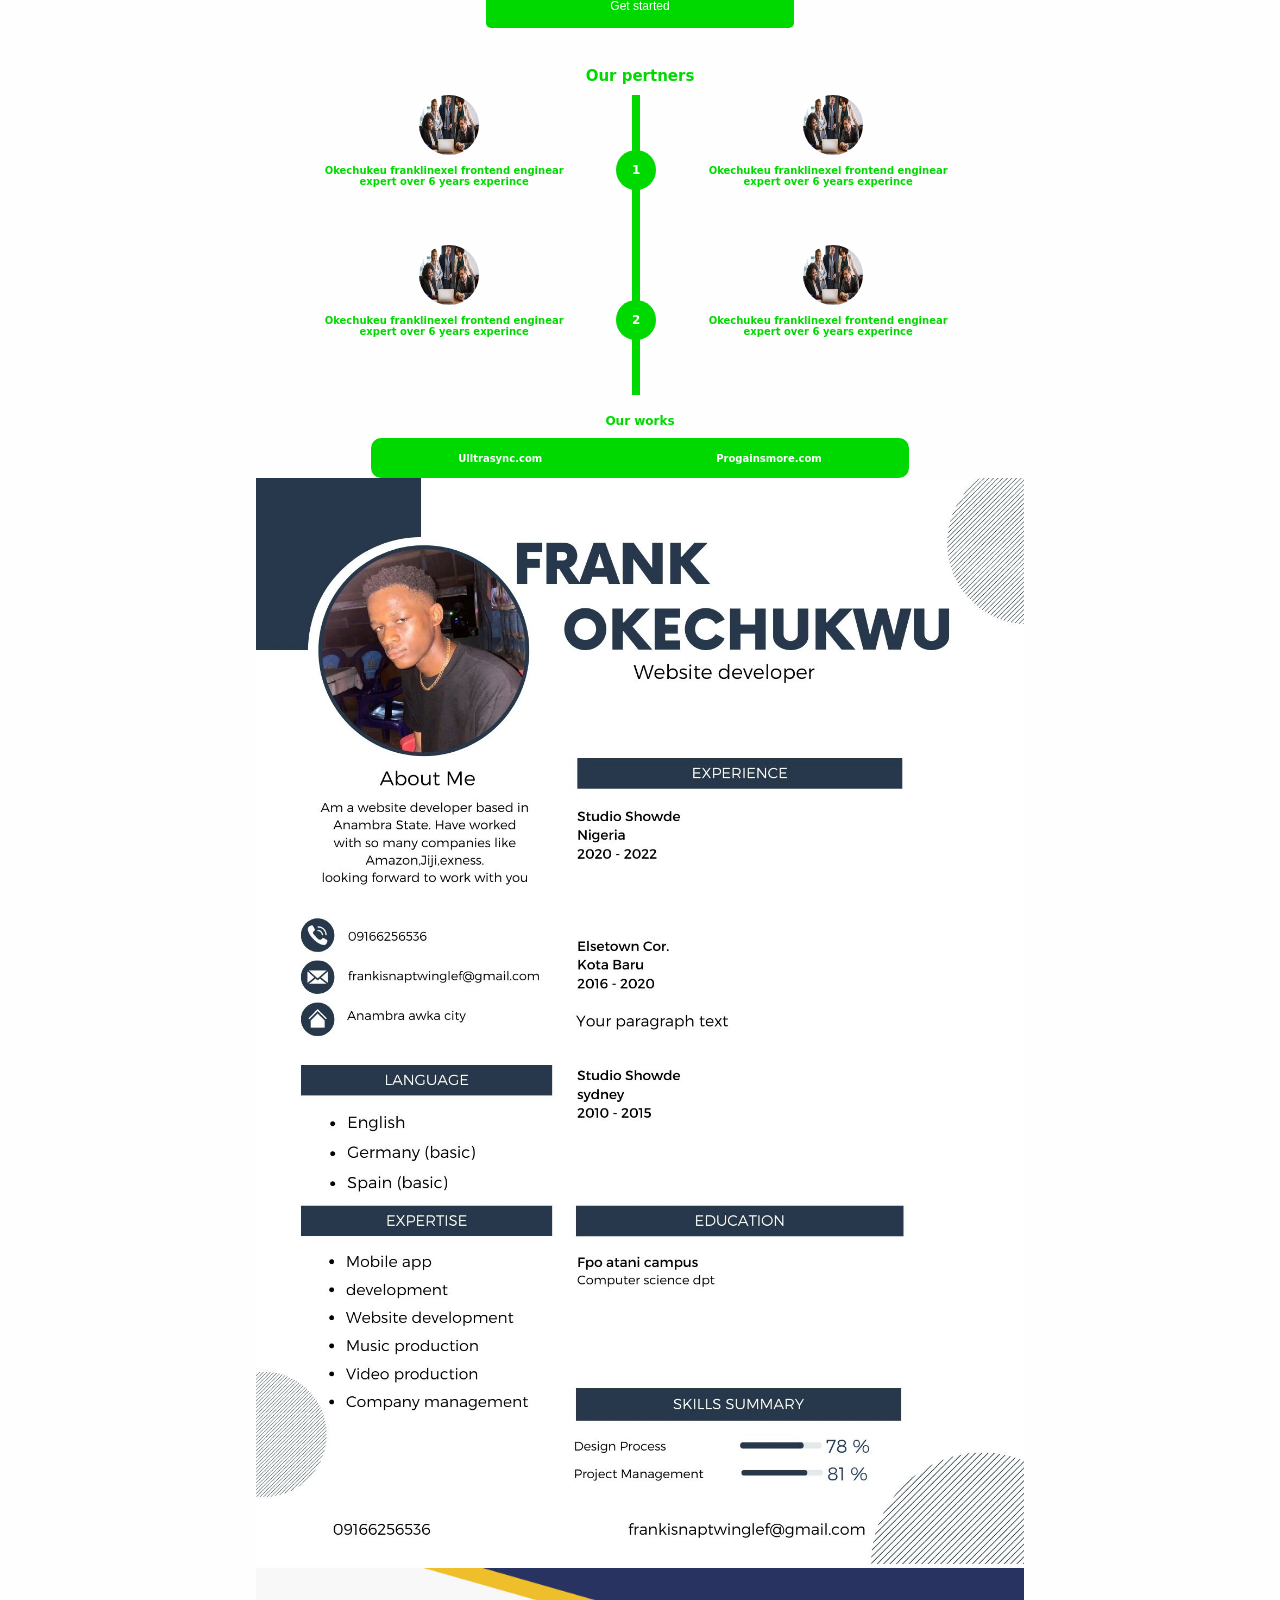
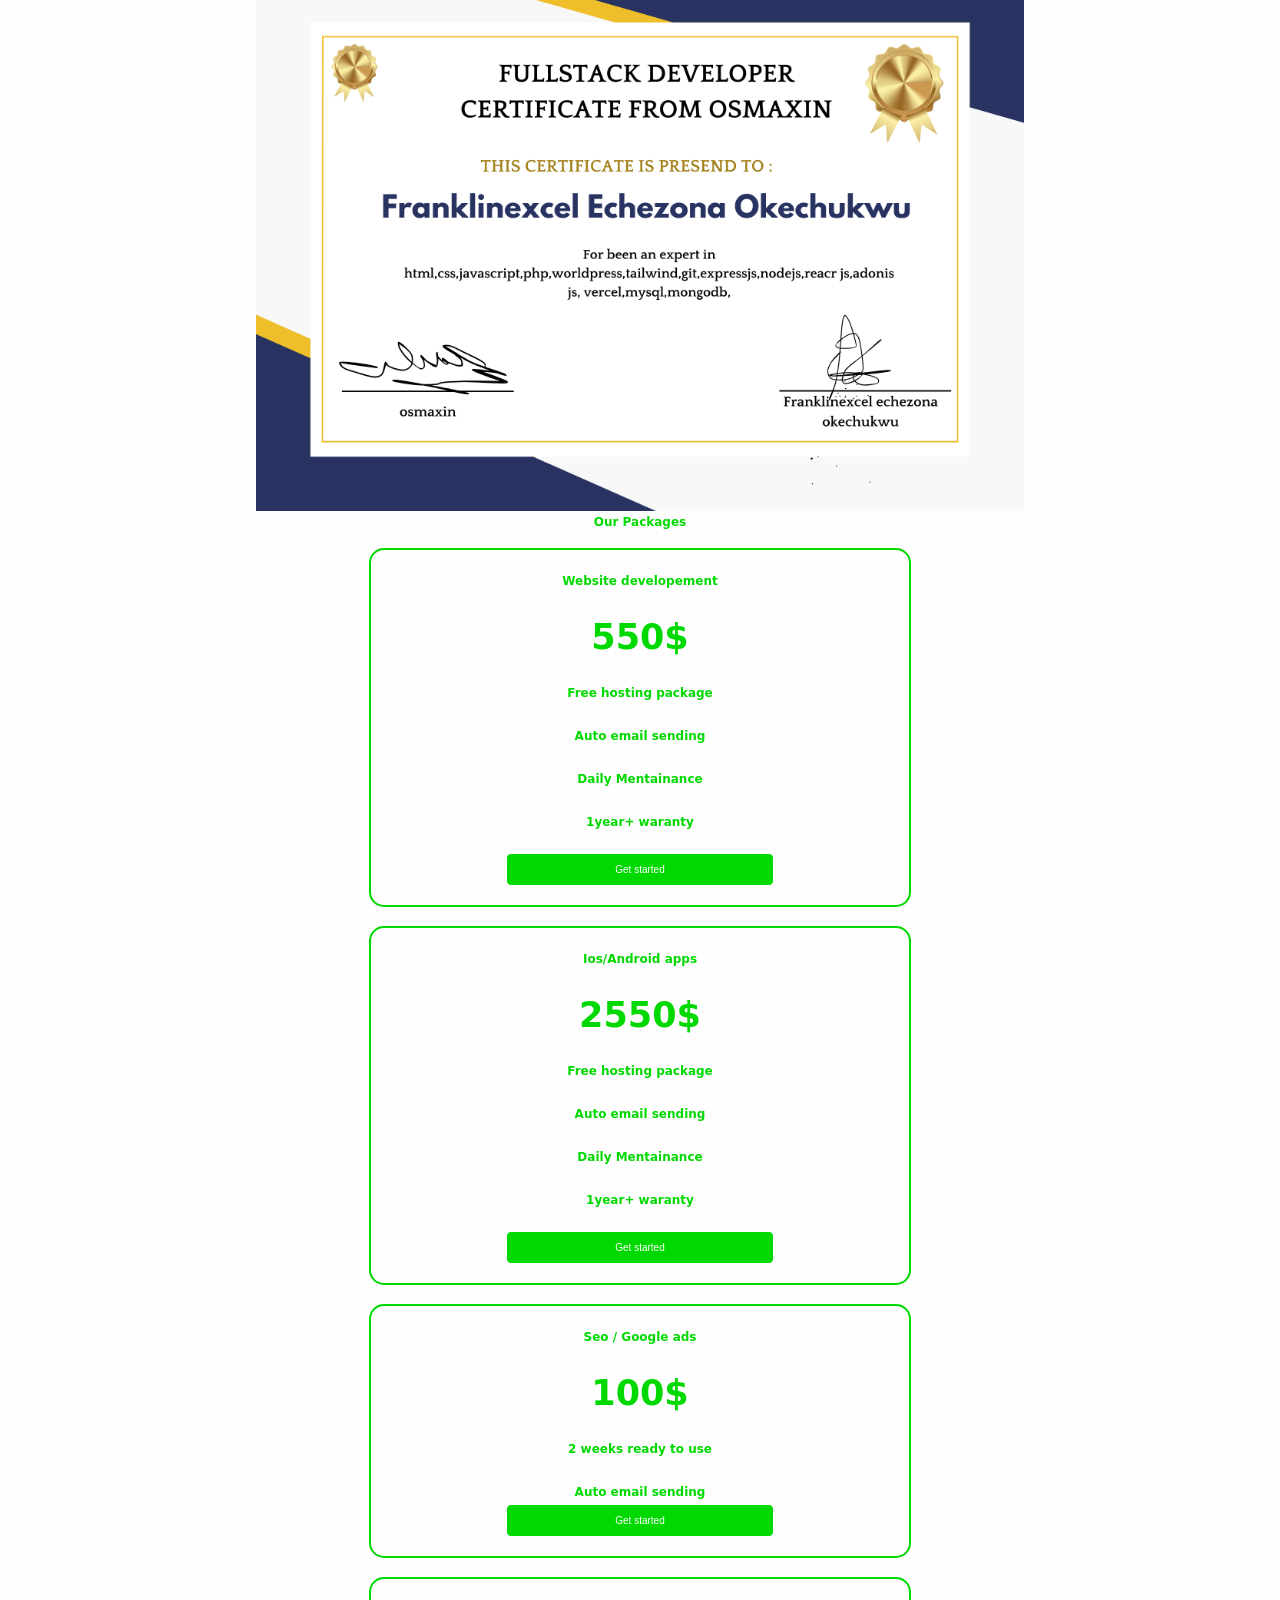
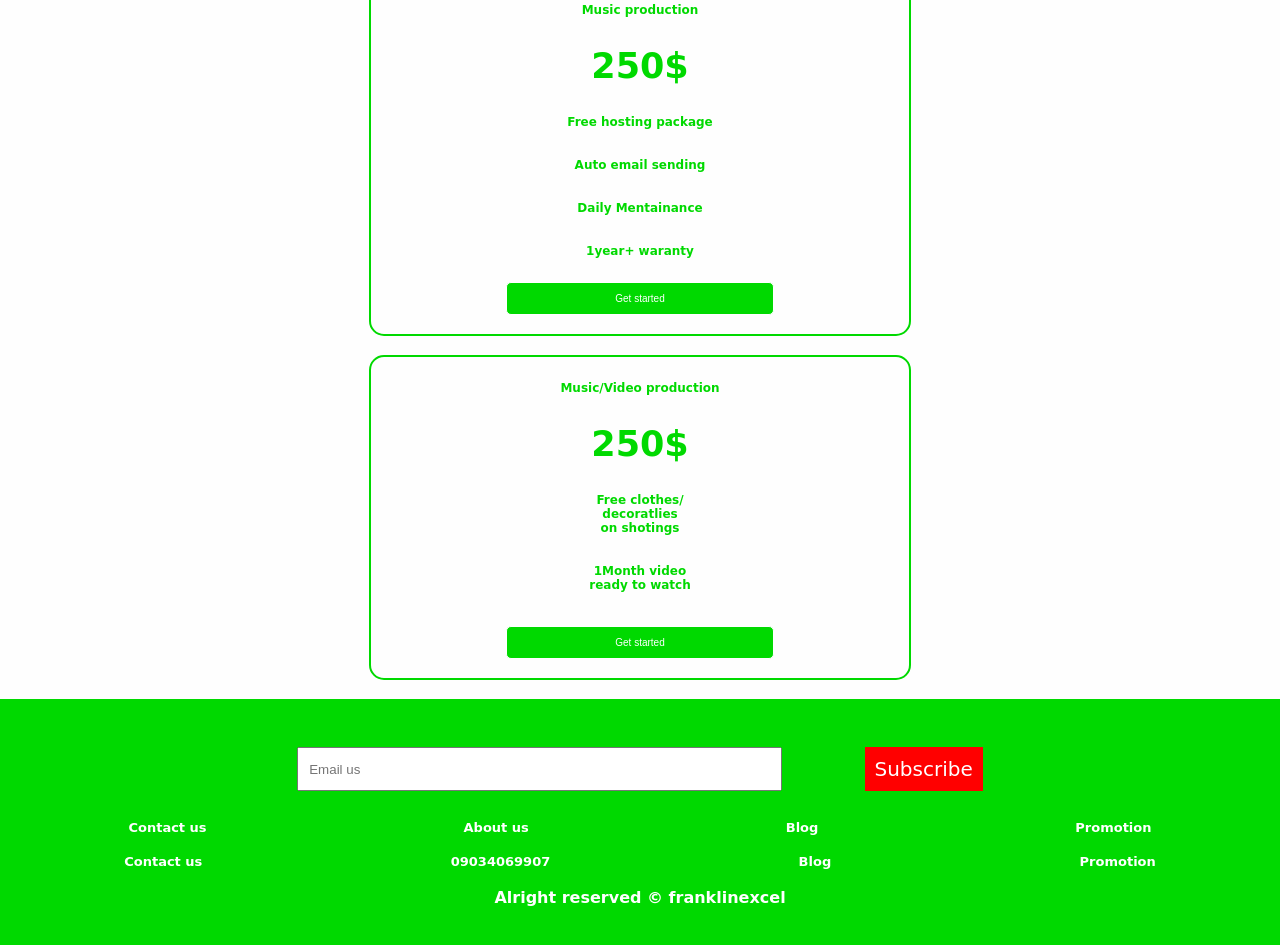
==== commit 352ec8af: "Update index.html" ====
--- a/index.html
+++ b/index.html
@@ -198,7 +198,7 @@
                           typescript<br>
                           Restful api integration
                           with node js and adnonis js 
-                          aws,cloudinary,mysql,expo, typescript, express
+                          aws,cloudinary,mysql,expo, typescript, react native
                      <br>
                           express js
                           
@@ -428,7 +428,7 @@
             </h5>
             <br>
             <div class="nety"> 
-            <button class="newe">  <a class="newed" href="https://wa.me/09036837024">
+            <button class="newe">  <a class="newed" href="https://wa.me/09034069907">
                 Get started
             </a> 
 
@@ -465,7 +465,7 @@
             <br>
             <div class="nety"> 
             <button class="newe">
-             <a class="newed" href="https://wa.me/09036837024">
+             <a class="newed" href="https://wa.me/09034069907">
                     Get started
                 </a> 
                </button>
@@ -492,7 +492,7 @@
             </h5>  
             <div class="nety"> 
             <button class="newe">
-                <a class="newed" href="https://wa.me/09036837024">
+                <a class="newed" href="https://wa.me/09034069907">
                     Get started
                 </a> 
                </button>
@@ -528,7 +528,7 @@
             <br>
             <div class="nety"> 
             <button class="newe">
-                <a class="newed" href="https://wa.me/09036837024">
+                <a class="newed" href="https://wa.me/09034069907">
                     Get started
                 </a> 
                </button>
@@ -559,7 +559,7 @@
             </h5> 
             <div class="nety"> 
             <button class="newe">
-                <a class="newed" href="https://wa.me/09036837024">
+                <a class="newed" href="https://wa.me/09034069907">
                     Get started
                 </a> 
                </button>
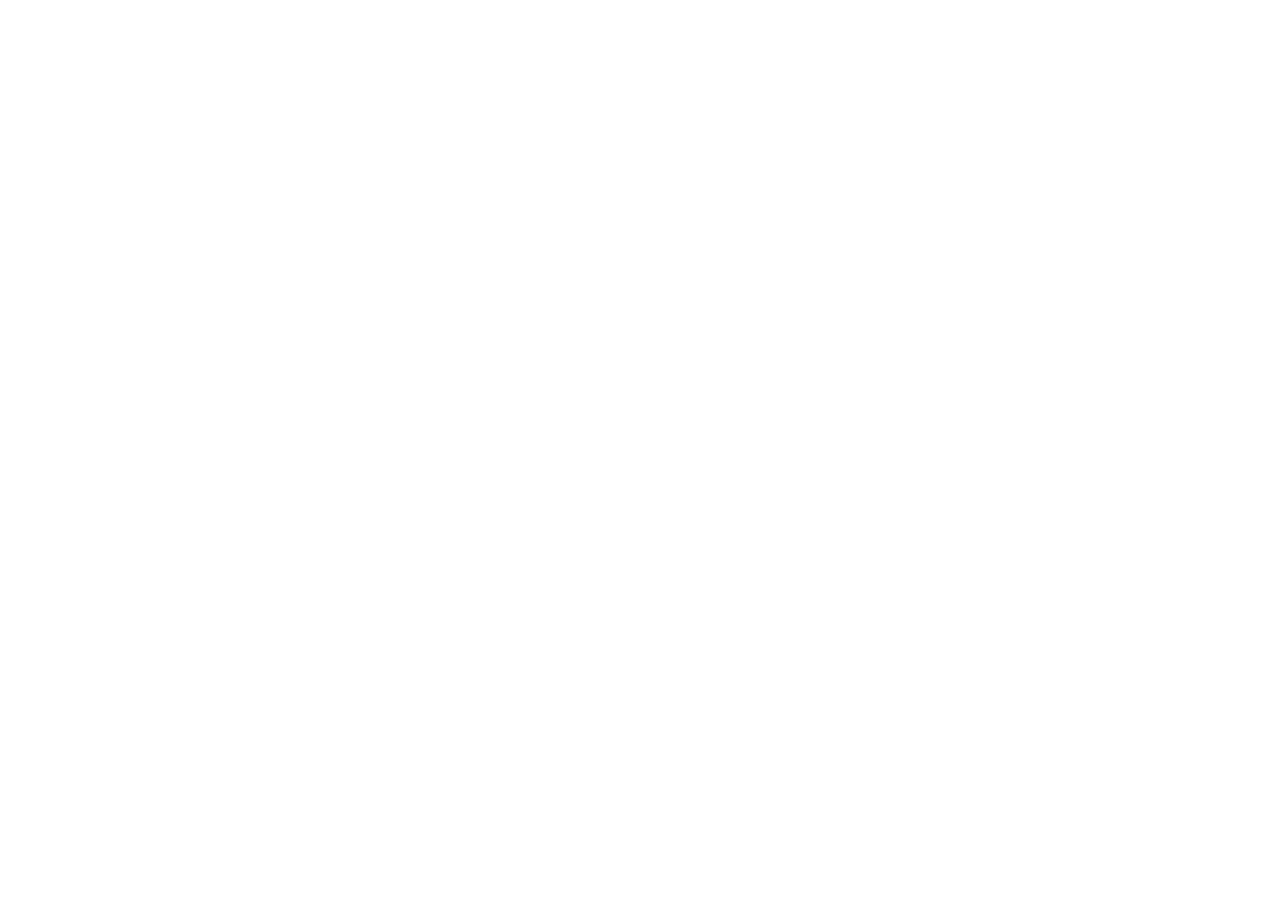
==== commit 6afbc81f: "Update index.html with new meta tags and styles Refactor index.html to improve structure and styling" ====
--- a/index.html
+++ b/index.html
@@ -1,632 +1,184 @@
 <!DOCTYPE html>
 <html lang="en">
 <head>
-    <meta charset="UTF-8">
-    <meta http-equiv="X-UA-Compatible" content="IE=edge">
-    <meta name="viewport" content="width=device-width, initial-scale=1.0">
-    <title>Franklinexel</title>
-    <link rel="stylesheet" href="./style/style.css">
-</head>
-<body>
-    <!-- start of load -->
-    <section class="onload">
-       <div class="xel">
-        <b>
-            FRANKLINEXCEL </b>
-       </div>
-    </section>
-    <!-- ends of load -->
-    <!-- start of drop down -->
-    <section class="dropdown1" id="down1">
-        <div class="canse" id="goto">
-            <b>
-                X
-            </b>
-        </div> 
-        <div class="lay">
-            <b>
-                Contact us 
-            </b>
-        </div> 
-        <div class="lay">
-            <b>  
-                Mail us
-            </b>
-        </div>
-        <div class="lay">
-            <b> 
-                Blog
-            </b>
-        </div>
-        <div class="aboutudside" id="lide">
-            <div class=" " id="us"> 
-                <b>   
-                    About Us
-                </b>
-            </div>
-           We are Digital creators in nigerian we build and deploy website/ANDROID IOS mobile app in nigeria and all over the world,
-           Our dream is to make the world of tech easy in nigeria.. 
-        </div> 
-    </section>
-    <!-- end od drop down -->
+  <meta charset="UTF-8" />
+  <meta name="viewport" content="width=device-width, initial-scale=1.0"/>
+  <title>Your Name | Web Developer</title>
 
-    <!-- start of nav -->
-    <nav class="topnavert">
-   <div class="displ">
-    <div class="getlogo">
-        <b> 
-            { Franklinexel }
-        </b>
-    </div>  
-   </div>
-   <div class="rightside" id="one2">
-    <div class="insidert"></div>
-    <div  class="insiderts"></div>
-    <div  class="insidertss"></div>
-   </div>
-    </nav>
-    <!-- ends of nav --> 
-    <!-- start of header -->
-    <header class="_headerone"> 
-       <div class="xel">
-        <b>{Franklinexel}</b>
-       </div> 
-        <br> 
-        <br> 
-        <div class="mapi">
-             <br> 
-             <br>
-             <br>
-             <br>
-             <br>
-        </div>
-        <div class="mento">
-               
-        <div class="buys" id="lopi">
-            <b id="buyer">
-                Build
-            </b>
-        </div> 
-        
-        <div class="buyss" id="nano">
-            <b id=" ">
-                Host your
-            </b>
-        </div> 
+  <style>
+    :root {
+      --bg: #020617;
+      --section: #0f172a;
+      --card: #020617;
+      --primary: #38bdf8;
+      --secondary: #22c55e;
+      --text: #e5e7eb;
+      --muted: #9ca3af;
+    }
 
-        <div class="buysss" id="swap">  
-                <b>
-                    Websites 
-                </b>
-        </div>  
-        <div class="crypto" id="cryptos">
-                <b>  with us</b>
-                <br>
-                <b> we made it easy for your to have any website of your choice just whisper it out.. </b>
- 
-        </div>
-        <div>
-        </div>
-        </div>    
-    </header>
-    <section class="tap">
-        
-    <!-- ends of header --> 
-    <br>
-    <br>
-    <br>
-    <br>
-    <br> 
-    <br>
-    <br>
-    <br>
-    <br>
-    <br>
-    <div class="anoui">
-        <br>
-        <br>
-        <br>
-        <br>
-        <br>
-    </div>
-    <br>
-    <br>
-    <br>
-    <div class="show"> 
-    <br>
-    <br>
-    <br>
-    </div>
-    <div class="mapi">
-         <br> 
-         <br>
-         <br>
-         <br>
-         <br>
-    </div>
-    <br> 
-    <br>
-    <br>
-            <h1 class="skills">
-                Our skills
-            </h1>
-          <section class="sety" id="setert"> 
-            <div class="mia">
-            <img src="./assets/img/imageedit_4_7211123940.png"  class="imgtopi" alt="">
-          </div>
-            <div class="skilldiv">
-                <div class="mekn">
-                  <h1 class="tmlk">
-                      Html 
-                      <h1 class="tmlk">
-                          100%
-                      </h1>
-                  </h1>
-                </div>
-                  <div class="two">
-  
-                  </div>
-                  <div class="mekn">
-                      <h1 class="tmlk">
-                          Css 
-                      </h1>
-                      <h1 class="tmlk">
-                          100%
-                      </h1>
-                    </div>
-                  <div class="two">
-  
-                  </div>
-                  <div class="mekn">
-                      <h1 class="tmlk">
-                          Javascript
-                      </h1>
-                      <h1 class="tmlk">
-                          100%
-                      </h1>
-                    </div>
-                  <div class="two">
-  
-                  </div>
-                  <div class="mekn">
-                      <h1 class="tmlk">
-                          Node Js 
-                          <br>
-                          Adonis js<br>
-                          vue js <br>
-                          next js
-                          typescript<br>
-                          Restful api integration
-                          with node js and adnonis js 
-                          aws,cloudinary,mysql,expo, typescript, react native
-                     <br>
-                          express js
-                          
-                      </h1>
-                      <h1 class="tmlk">
-                          100%
-                      </h1>
-                    </div>
-                  <div class="two">
-  
-                  </div>
-                  
-                  <div class="mekn">
-                      <h1 class="tmlk">
-                          Mysql Database
-                      </h1>
-                      <h1 class="tmlk">
-                          100%
-                      </h1>
-                    </div>
-                  <div class="two">
-  
-                  </div> 
-                  <div class="mekn">
-                      <h1 class="tmlk">
-                          React/React-Native
-                      </h1>
-                      <h1 class="tmlk">
-                          100%
-                      </h1>
-                    </div>
-                  <div class="two">
-  
-                  </div>
-              </div> 
-             
-          </section>
-    <!-- start of faq -->
-    <section> 
-        <br>
-        <div class="faq">
-            <b>Our works </b>
-        </div>
-        <br>
-        <div class="onefaq">
-            <div class="laop"> <div class="one2"><b class="one5">1</b></div>
-            <b class="buin">Website  </b></div> 
-            <p class="det">
-                We deploy websites of your choice to reality such as 
-                Blog,Brokers,e-cormmerce,portfolio,banking website.
-            </p>
-            <div class="nowbtn"> 
-            <button class="now">  
-                                <a href="https://wa.me/9034069907" class="new">
-                    Get started
-                </a>
-            </button> 
-            </div>
-        </div>
-        
-        <br>
-        <div class="onefaq">
-            <div class="laop"> <div class="one2"><b class="one5">2</b></div>
-            <b class="buin">Seo</b></div> 
-            <p class="det">
-            Get search engine optermizer for your website 
-            </p>
-            <div class="nowbtn"> 
-            <button class="now"> 
-                                <a href="https://wa.me/9034069907" class="new">
-                    Get started
-                </a>
-            </button> 
-            </div>
-        </div> 
-        <br>
-        <div class="onefaq">
-            <div class="laop"> <div class="one2"><b class="one5">3</b></div>
-            <b class="buin"> Mobile App/Ios</b></div> 
-            <p class="det"> 
-                We  build and deploy mobile app/ Ios app of your choice
-            </p>
-            <div class="nowbtn"> 
-            <button class="now">
-                                <a href="https://wa.me/9034069907" class="new">
-                    Get started
-                </a>
-            </button> 
-            </div>
-        </div>
-        <br>
-        <div class="onefaq">
-            <div class="laop"> <div class="one2"><b class="one5">4</b></div>
-            <b class="buin">Music/Video production</b></div> 
-            <p class="det"> 
-                Take your step to product HD Videos/Graphic/Music one time with us,
-                
-            </p>
-            <div class="nowbtn"> 
-            <button class="now">  
-                                <a href="https://wa.me/9034069907" class="new">
-                    Get started
-                                </a>
-            </button> 
-            </div>
-        </div> 
-    </section>
-    
-    <div class="mewq"> 
-        <br>
-               <button class="new"> 
-                <a href="https://wa.me/9034069907" class="new">
-                    Get started
-                </a> 
-                
-               </button>
-               </div> 
-               <br>
-    <!-- ends of faq -->  
-    <!-- START OF OUR PERTNERS --> 
-    <section>  
-        <h1 class="skills">
-          Our pertners
-        </h1>   
-        <div class="onedivider">
-              <div class="oti">
-                  <div class="imertdiv">
-                      <img src="./asset/img/blog-img6.jpg" alt="" class="curdert">
-                  </div>
-                  <h1 class="years">
-                      Okechukeu franklinexel frontend enginear expert over 6 years experince
-                  </h1>
-              </div>
-              <div class="abua">
-                  <div class="werting">
-                      <b>
-                          1
-                      </b>
-                  </div>
-              </div>
-              <div class="oti">
-                  <div class="imertdiv">
-                      <img src="./asset/img/blog-img6.jpg" alt="" class="curdert">
-                  </div>
-                  <h1 class="years">
-                      Okechukeu franklinexel frontend enginear expert over 6 years experince
-                  </h1></div>
-        </div>
-        <div class="onedivider">
-              <div class="oti">
-                  <div class="imertdiv">
-                      <img src="./asset/img/blog-img6.jpg" alt="" class="curdert">
-                  </div>
-                  <h1 class="years">
-                      Okechukeu franklinexel frontend enginear expert over 6 years experince
-                  </h1>
-              </div>
-              <div class="abua">
-                  <div class="werting">
-                      <b>
-                          2
-                      </b>
-                  </div>
-              </div>
-              <div class="oti">
-                  <div class="imertdiv">
-                      <img src="./asset/img/blog-img6.jpg" alt="" class="curdert">
-                  </div>
-                  <h1 class="years">
-                      Okechukeu franklinexel frontend enginear expert over 6 years experince
-                  </h1></div>
-        </div>    
-</section>
-    <!-- ENS OF OUR PERTNERS -->
-    <!-- start of our works  -->  
-    <br> 
-    <h1 class="ski"> 
-        Our works
-      </h1>   
-      <div class="worldiv">
-       <b>
-        <a class="gains" href="https://ulltrasync.com" >
-            Ulltrasync.com
-        </a>
-       </b>
-       <b>
-        <a class="gains" href="https://progainsmore.com" >
-            Progainsmore.com
-        </a>
-       </b>
-      </div>
-    <!-- ends of our works -->
-        <img  width="100%" src="./asset/img/Am a website developer based in Anambra State. Have worked so with many companies like Amazon,Jiji,exness. looking forward to work with you.jpg">
+    * {
+      margin: 0;
+      padding: 0;
+      box-sizing: border-box;
+      font-family: "Inter", system-ui, sans-serif;
+    }
 
-        <img width="100%" src="./asset/img/Blue and Gold Simple Certificate (1).png ">
-    <!-- start of our parckages --> 
-    <br> 
-    <h1 class="ski">
-        Our Packages
-      </h1> 
-    <br> 
-    <section class="alumi">
-        <section class="oneplan">
-            <br>
-            <h5 class="weebsite">
-                Website developement
-            </h5> 
-            <br>
-            <h5 class="weebsites">
-                550$
-            </h5>
-            <br>
-            <h5 class="pack">
-                Free hosting package
-            </h5>
-            <br>
-            <h5 class="pack">
-                Auto email sending 
-            </h5>
-            <br>
-            <h5 class="pack">
-                Daily Mentainance
-            </h5>
-            <br>
-            <h5 class="pack"> 
-                1year+ waranty
-            </h5>
-            <br>
-            <div class="nety"> 
-            <button class="newe">  <a class="newed" href="https://wa.me/09034069907">
-                Get started
-            </a> 
+    body {
+      background: linear-gradient(135deg, #020617, #0f172a);
+      color: var(--text);
+      line-height: 1.7;
+    }
 
-               </button>
-            </div>
-            <br>
-        </section>
-        <br>
-        <section class="oneplan">
-            <br>
-            <h5 class="weebsite"> 
-                Ios/Android apps
-            </h5> 
-            <br>
-            <h5 class="weebsites">
-                2550$
-            </h5>
-            <br>
-            <h5 class="pack">
-                Free hosting package
-            </h5>
-            <br>
-            <h5 class="pack">
-                Auto email sending 
-            </h5>
-            <br>
-            <h5 class="pack">
-                Daily Mentainance
-            </h5>
-            <br>
-            <h5 class="pack"> 
-                1year+ waranty
-            </h5>
-            <br>
-            <div class="nety"> 
-            <button class="newe">
-             <a class="newed" href="https://wa.me/09034069907">
-                    Get started
-                </a> 
-               </button>
-            </div>
-            <br>
-        </section>
-        <br>
-        <section class="oneplan">
-            <br>
-            <h5 class="weebsite"> 
-                Seo / Google ads
-            </h5> 
-            <br>
-            <h5 class="weebsites">
-                100$
-            </h5>
-            <br>
-            <h5 class="pack"> 
-                2 weeks  ready to use
-            </h5>
-            <br>
-            <h5 class="pack">
-                Auto email sending 
-            </h5>  
-            <div class="nety"> 
-            <button class="newe">
-                <a class="newed" href="https://wa.me/09034069907">
-                    Get started
-                </a> 
-               </button>
-            </div>
-            <br>
-        </section>
-        <br>
-        <section class="oneplan">
-            <br>
-            <h5 class="weebsite"> 
-                Music production
-            </h5> 
-            <br>
-            <h5 class="weebsites">
-                250$
-            </h5>
-            <br>
-            <h5 class="pack">
-                Free hosting package
-            </h5>
-            <br>
-            <h5 class="pack">
-                Auto email sending 
-            </h5>
-            <br>
-            <h5 class="pack">
-                Daily Mentainance
-            </h5>
-            <br>
-            <h5 class="pack"> 
-                1year+ waranty
-            </h5>
-            <br>
-            <div class="nety"> 
-            <button class="newe">
-                <a class="newed" href="https://wa.me/09034069907">
-                    Get started
-                </a> 
-               </button>
-            </div>
-            <br>
-        </section> 
-        <br>
-        <section class="oneplan">
-            <br>
-            <h5 class="weebsite"> 
-                Music/Video production
-            </h5> 
-            <br>
-            <h5 class="weebsites">
-                250$
-            </h5>
-            <br>
-            <h5 class="pack">
-            Free clothes/ <br> decoratlies <br> on shotings
-            </h5>
-            <br>
-            <h5 class="pack"> 
-             1Month video <br> ready to watch
-            </h5>
-            <br>
-            <h5 class="pack"> 
+    a {
+      text-decoration: none;
+      color: inherit;
+    }
 
-            </h5> 
-            <div class="nety"> 
-            <button class="newe">
-                <a class="newed" href="https://wa.me/09034069907">
-                    Get started
-                </a> 
-               </button>
-            </div>
-            <br>
-        </section>
-    </section> 
-    <!-- ends of our packages -->
-    <!-- start of footer  -->
-    
-    <!-- ends of footer -->
-    </section>
-</body>
-<!-- start of footer --> 
-<br>
-<section>
-    <footer class="myfoot"> 
-        <br>
-        <br>
-        <div> 
-        <form action="" class="inputside">
-            <input type="text" placeholder="Email us " class="puter">
-            <buttonn class="cribe">
-                Subscribe
-            </buttonn>
-        </form>
-        </div>
-        <br>
-        <div class="downleftt">
-            <b>
-                Contact us
-            </b>
-            <b>
-                About us
-            </b>  
-            <b>
-                Blog
-            </b>  
-            <b> 
-                Promotion
-            </b>
-        </div>
-          <br>
-        <div class="downleftt">
-            <b>
-                Contact us
-            </b>
-            <b>
-                09034069907
-            </b>  
-            <b>
-                Blog
-            </b>  
-            <b> 
-                Promotion
-            </b>
-        </div> 
-        <br>
-        <div class="downlefter"> 
-            <b> 
-            Alright reserved &copy; franklinexcel
-            </b>
-        </div>
-    <br>
-    <br>
-    </footer>
-</section>
-<!-- end of footer -->
-<script src="js/app.js"></script>
-</html>
+    section {
+      max-width: 1100px;
+      margin: auto;
+      padding: 90px 20px;
+    }
+
+    h2 {
+      font-size: 2.4rem;
+      text-align: center;
+      margin-bottom: 50px;
+    }
+
+    /* ---------- HERO ---------- */
+    .hero {
+      min-height: 100vh;
+      display: flex;
+      align-items: center;
+      justify-content: center;
+      text-align: center;
+    }
+
+    .hero h1 {
+      font-size: 3.8rem;
+      font-weight: 700;
+    }
+
+    .hero h1 span {
+      color: var(--primary);
+    }
+
+    .hero h3 {
+      margin-top: 15px;
+      font-weight: 400;
+      color: var(--secondary);
+      letter-spacing: 1px;
+    }
+
+    .hero p {
+      max-width: 650px;
+      margin: 25px auto 45px;
+      color: var(--muted);
+      font-size: 1.05rem;
+    }
+
+    .btn {
+      padding: 14px 34px;
+      border-radius: 40px;
+      background: var(--primary);
+      color: #020617;
+      font-weight: 600;
+      transition: 0.3s;
+      margin: 0 10px;
+      display: inline-block;
+    }
+
+    .btn.outline {
+      background: transparent;
+      color: var(--primary);
+      border: 2px solid var(--primary);
+    }
+
+    .btn:hover {
+      transform: translateY(-3px);
+      opacity: 0.9;
+    }
+
+    /* ---------- ABOUT ---------- */
+    .about {
+      display: grid;
+      grid-template-columns: 1fr 1fr;
+      gap: 50px;
+      align-items: center;
+    }
+
+    .about p {
+      color: var(--muted);
+      font-size: 1rem;
+    }
+
+    /* ---------- TECH STACK ---------- */
+    .skills {
+      display: grid;
+      grid-template-columns: repeat(auto-fit, minmax(160px, 1fr));
+      gap: 25px;
+    }
+
+    .skill {
+      background: var(--section);
+      padding: 25px;
+      border-radius: 16px;
+      text-align: center;
+      transition: 0.3s;
+      border: 1px solid transparent;
+    }
+
+    .skill:hover {
+      border-color: var(--primary);
+      transform: translateY(-6px);
+    }
+
+    /* ---------- PROJECTS ---------- */
+    .projects {
+      display: grid;
+      grid-template-columns: repeat(auto-fit, minmax(300px, 1fr));
+      gap: 30px;
+    }
+
+    .project {
+      background: linear-gradient(180deg, #020617, #0f172a);
+      padding: 30px;
+      border-radius: 20px;
+      border: 1px solid #1e293b;
+      transition: 0.3s;
+    }
+
+    .project:hover {
+      transform: translateY(-8px);
+      border-color: var(--primary);
+    }
+
+    .project h3 {
+      margin-bottom: 10px;
+      font-size: 1.3rem;
+    }
+
+    .project p {
+      font-size: 0.95rem;
+      color: var(--muted);
+      margin-bottom: 15px;
+    }
+
+    .project span {
+      font-size: 0.8rem;
+      color: var(--secondary);
+    }
+
+    /* ---------- CONTACT ---------- */
+    .contact {
+      text-align: center;
+    }
+
+    .contact p {
+      color: var(--muted);
+      margin-bottom: 30px;
+    }
+
+    footer {
+      text-align: center;
